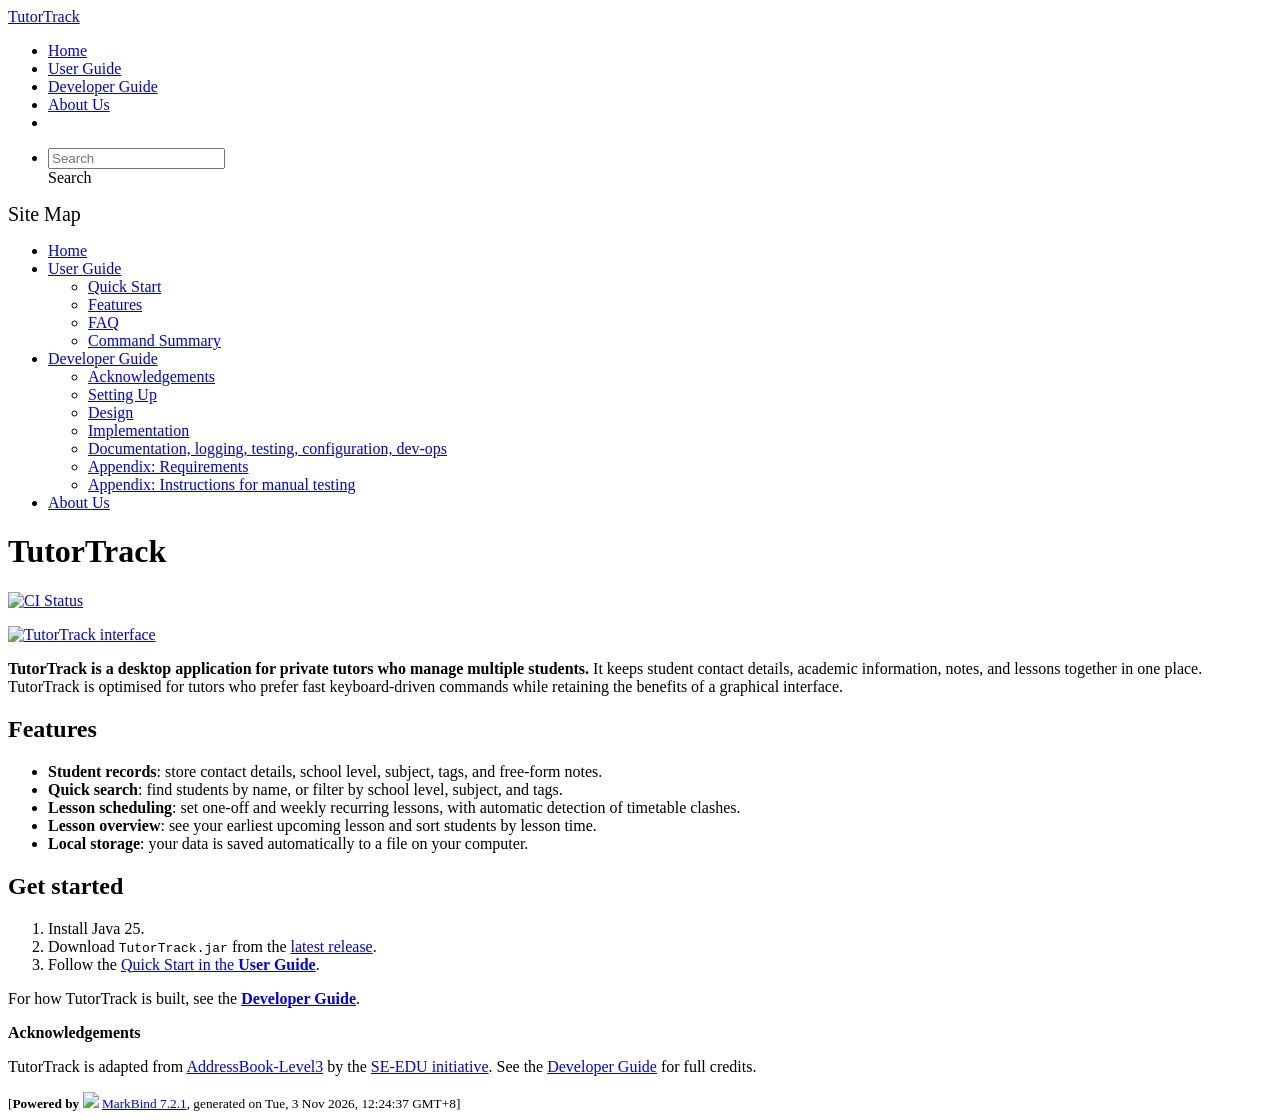
==== index.html @ 27bb5080 "deploy: 05c42588339b54cd744256d7a7c8602eb753006b" ====
<!DOCTYPE html>
<html data-dark-mode="false" data-code-theme="light">
<head>
    <script src="/tp/markbind/js/theme-manager.js"></script>
    <meta charset="utf-8">
    <meta http-equiv="X-UA-Compatible" content="IE=edge">
    <meta name="generator" content="MarkBind 7.2.1">
    <meta name="viewport" content="width=device-width, initial-scale=1"><title>TutorTrack - Private Tutor Manager</title> <link rel="stylesheet" href="/tp/markbind/css/bootstrap.min.css"> <link rel="stylesheet" href="/tp/markbind/fontawesome/css/all.min.css"> <link rel="stylesheet" href="/tp/markbind/glyphicons/css/bootstrap-glyphicons.min.css">
    
    
    <link rel="stylesheet" id="markbind-highlight-light" href="/tp/markbind/css/codeblock-light.min.css">
    <link rel="stylesheet" id="markbind-highlight-dark" href="/tp/markbind/css/codeblock-dark.min.css">
    <script src="/tp/markbind/js/code-theme.js"></script><link rel="stylesheet" href="/tp/markbind/css/markbind.min.css"><link rel="stylesheet" href="/tp/plugins/markbind-plugin-anchors/markbind-plugin-anchors.css"><link rel="stylesheet" href="/tp/plugins/markbind-plugin-tree/markbind-plugin-tree.css">
    
  <link rel="stylesheet" href="/tp/stylesheets/main.css">
<link rel="icon" href="/tp/images/SeEduLogo.png"></head>
<script>
  const baseUrl = '/tp'
</script>
<body 
   
  data-code-theme="light">
<div id="app"><!--[--><header sticky><div data-v-94b60ff6><nav class="navbar navbar-expand-md d-print-none navbar-dark bg-dark" data-v-94b60ff6><div class="container-fluid" data-v-94b60ff6><div class="navbar-left" data-v-94b60ff6><!--[--><a href="/tp/index.html" title="Home" class="navbar-brand">TutorTrack</a><!--]--></div><div class="navbar-default" data-v-94b60ff6><ul class="navbar-nav me-auto mt-2 mt-lg-0" data-v-94b60ff6><!--[--> <li><a href="/tp/index.html" class="nav-link">Home</a></li> <li><a href="/tp/UserGuide.html" class="nav-link">User Guide</a></li> <li><a href="/tp/DeveloperGuide.html" class="nav-link">Developer Guide</a></li> <li><a href="/tp/AboutUs.html" class="nav-link">About Us</a></li> <li><a href="https://github.com/se-edu/addressbook-level3" target="_blank" class="nav-link"><span><span aria-hidden="true" class="fab fa-github"></span></span></a></li> <!--]--></ul></div><div class="navbar-right" data-v-94b60ff6><ul class="navbar-nav" data-v-94b60ff6><!--[--><li><form class="navbar-form"><div style="position:relative;" class="dropdown" data-v-103d5c4e><!--[--><input value="" data-bs-toggle="dropdown" type="text" class="form-control" placeholder="Search" autocomplete="off" data-v-103d5c4e><div class="form-control placeholder-div-hidden" data-v-103d5c4e>Search</div><!--]--><ul class="dropdown-menu search-dropdown-menu dropdown-menu-hidden dropdown-menu-end" data-v-103d5c4e><!--[--><!--]--></ul></div></form></li><!--]--></ul><!----></div></div></nav><div style="display:none;" class="lower-navbar-container" data-v-94b60ff6><!--[--><!----><!----><!--]--></div></div></header> <div id="flex-body"><nav id="site-nav" data-v-6b1b63d2><!--[--><div class="site-nav-top"><div class="fw-bold mb-2" style="font-size:1.25rem;">Site Map</div></div> <div class="nav-component slim-scroll"><div class="site-nav-root"><!--[--><ul class="site-nav-list site-nav-list-root" data-v-6b1b63d2><!--[--><li><div class="site-nav-default-list-item site-nav-list-item-0" onclick="handleSiteNavClick(this)"><a href="/tp/index.html">Home</a></div></li> <li><div class="site-nav-default-list-item site-nav-list-item-0" onclick="handleSiteNavClick(this)"><a href="/tp/UserGuide.html">User Guide</a> <div class="site-nav-dropdown-btn-container"><i class="site-nav-dropdown-btn-icon site-nav-rotate-icon" onclick="handleSiteNavClick(this.parentNode.parentNode, false); event.stopPropagation();"><span class="glyphicon glyphicon-menu-down" aria-hidden="true"></span></i></div></div><ul class="site-nav-dropdown-container site-nav-dropdown-container-open site-nav-list"><li><div class="site-nav-default-list-item site-nav-list-item-1" onclick="handleSiteNavClick(this)"><a href="/tp/UserGuide.html#quick-start">Quick Start</a></div></li> <li><div class="site-nav-default-list-item site-nav-list-item-1" onclick="handleSiteNavClick(this)"><a href="/tp/UserGuide.html#features">Features</a></div></li> <li><div class="site-nav-default-list-item site-nav-list-item-1" onclick="handleSiteNavClick(this)"><a href="/tp/UserGuide.html#faq">FAQ</a></div></li> <li><div class="site-nav-default-list-item site-nav-list-item-1" onclick="handleSiteNavClick(this)"><a href="/tp/UserGuide.html#faq">Command Summary</a></div></li></ul></li> <li><div class="site-nav-default-list-item site-nav-list-item-0" onclick="handleSiteNavClick(this)"><a href="/tp/DeveloperGuide.html">Developer Guide</a> <div class="site-nav-dropdown-btn-container"><i class="site-nav-dropdown-btn-icon site-nav-rotate-icon" onclick="handleSiteNavClick(this.parentNode.parentNode, false); event.stopPropagation();"><span class="glyphicon glyphicon-menu-down" aria-hidden="true"></span></i></div></div><ul class="site-nav-dropdown-container site-nav-dropdown-container-open site-nav-list"><li><div class="site-nav-default-list-item site-nav-list-item-1" onclick="handleSiteNavClick(this)"><a href="/tp/DeveloperGuide.html#acknowledgements">Acknowledgements</a></div></li> <li><div class="site-nav-default-list-item site-nav-list-item-1" onclick="handleSiteNavClick(this)"><a href="/tp/DeveloperGuide.html#setting-up-getting-started">Setting Up</a></div></li> <li><div class="site-nav-default-list-item site-nav-list-item-1" onclick="handleSiteNavClick(this)"><a href="/tp/DeveloperGuide.html#design">Design</a></div></li> <li><div class="site-nav-default-list-item site-nav-list-item-1" onclick="handleSiteNavClick(this)"><a href="/tp/DeveloperGuide.html#implementation">Implementation</a></div></li> <li><div class="site-nav-default-list-item site-nav-list-item-1" onclick="handleSiteNavClick(this)"><a href="/tp/DeveloperGuide.html#documentation-logging-testing-configuration-dev-ops">Documentation, logging, testing, configuration, dev-ops</a></div></li> <li><div class="site-nav-default-list-item site-nav-list-item-1" onclick="handleSiteNavClick(this)"><a href="/tp/DeveloperGuide.html#appendix-requirements">Appendix: Requirements</a></div></li> <li><div class="site-nav-default-list-item site-nav-list-item-1" onclick="handleSiteNavClick(this)"><a href="/tp/DeveloperGuide.html#appendix-instructions-for-manual-testing">Appendix: Instructions for manual testing</a></div></li></ul></li> <li><div class="site-nav-default-list-item site-nav-list-item-0" onclick="handleSiteNavClick(this)"><a href="/tp/AboutUs.html">About Us</a></div></li><!--]--><!--v-if--></ul><!--]--></div></div><!--]--><!--v-if--></nav> <div id="content-wrapper"><h1 id="tutortrack">TutorTrack<a class="fa fa-anchor" href="#tutortrack" onclick="event.stopPropagation()"></a></h1> <p><a href="https://github.com/AY2627S1-CS2103T-F14a-3/tp/actions/workflows/gradle.yml"><img src="https://github.com/AY2627S1-CS2103T-F14a-3/tp/actions/workflows/gradle.yml/badge.svg" alt="CI Status" class="img-fluid"></a></p> <p><a href="/tp/images/Ui.png" target="_self"><img src="/tp/images/Ui.png" alt="TutorTrack interface" class="img-fluid"></a></p> <p><strong>TutorTrack is a desktop application for private tutors who manage multiple students.</strong> It keeps student contact details, academic information, notes, and lessons together in one place. TutorTrack is optimised for tutors who prefer fast keyboard-driven commands while retaining the benefits of a graphical interface.</p> <h2 id="features">Features<a class="fa fa-anchor" href="#features" onclick="event.stopPropagation()"></a></h2> <ul><li><strong>Student records</strong>: store contact details, school level, subject, tags, and free-form notes.</li> <li><strong>Quick search</strong>: find students by name, or filter by school level, subject, and tags.</li> <li><strong>Lesson scheduling</strong>: set one-off and weekly recurring lessons, with automatic detection of timetable clashes.</li> <li><strong>Lesson overview</strong>: see your earliest upcoming lesson and sort students by lesson time.</li> <li><strong>Local storage</strong>: your data is saved automatically to a file on your computer.</li></ul> <h2 id="get-started">Get started<a class="fa fa-anchor" href="#get-started" onclick="event.stopPropagation()"></a></h2> <ol><li>Install Java 25.</li> <li>Download <code class="hljs inline no-lang">TutorTrack.jar</code> from the <a href="https://github.com/AY2627S1-CS2103T-F14a-3/tp/releases">latest release</a>.</li> <li>Follow the <a href="/tp/UserGuide.html#quick-start">Quick Start in the <strong>User Guide</strong></a>.</li></ol> <p>For how TutorTrack is built, see the <a href="/tp/DeveloperGuide.html"><strong>Developer Guide</strong></a>.</p> <p><strong>Acknowledgements</strong></p> <p>TutorTrack is adapted from <a href="https://github.com/se-edu/addressbook-level3">AddressBook-Level3</a> by the <a href="https://se-education.org/">SE-EDU initiative</a>. See the <a href="/tp/DeveloperGuide.html#acknowledgements">Developer Guide</a> for full credits.</p></div> <nav id="page-nav" data-v-6b1b63d2><!--[--><div class="nav-component slim-scroll"></div><!--]--><!--v-if--></nav> <div class="scroll-top-button fa-lg d-print-none" style="display:none;bottom:2%;right:2%;position:fixed;" aria-hidden="true"><!--[--><i class="fas fa-arrow-circle-up"></i><!--]--></div></div> <footer><div class="text-center"><small>[<span><strong>Powered by</strong></span> <img src="https://markbind.org/favicon.ico" width="30"> <a href="https://markbind.org/">MarkBind 7.2.1</a>, generated on Tue, 3 Nov 2026, 12:24:37 GMT+8]</small></div></footer><!--]--></div>
</body><script src="/tp/markbind/js/bootstrap-utility.min.js"></script>
<script src="/tp/markbind/js/polyfill.min.js"></script>
<script src="/tp/markbind/js/vue.global.prod.min.js"></script>
<script src="/tp/markbind/js/markbind.min.js"></script>
<script src="index.page-vue-render.js"></script>
<script>
  MarkBind.setupWithSearch()
</script>
</html>
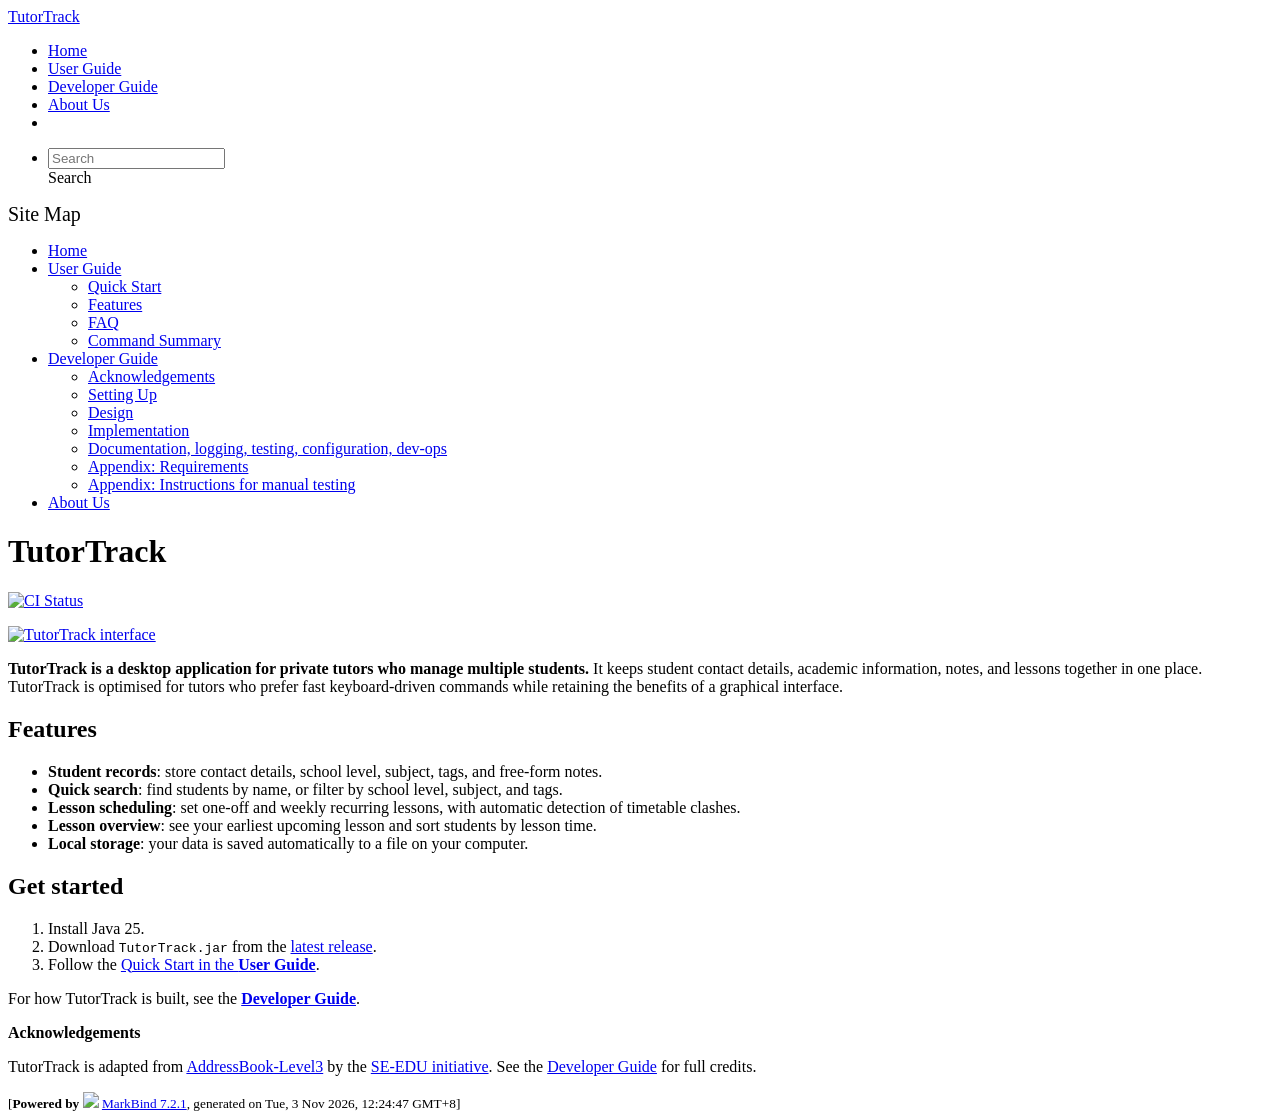
==== commit 6f5b5c8e: "deploy: 637727847b70db38805522dca500a9ceac217dcc" ====
--- a/index.html
+++ b/index.html
@@ -20,7 +20,7 @@
 <body 
    
   data-code-theme="light">
-<div id="app"><!--[--><header sticky><div data-v-94b60ff6><nav class="navbar navbar-expand-md d-print-none navbar-dark bg-dark" data-v-94b60ff6><div class="container-fluid" data-v-94b60ff6><div class="navbar-left" data-v-94b60ff6><!--[--><a href="/tp/index.html" title="Home" class="navbar-brand">TutorTrack</a><!--]--></div><div class="navbar-default" data-v-94b60ff6><ul class="navbar-nav me-auto mt-2 mt-lg-0" data-v-94b60ff6><!--[--> <li><a href="/tp/index.html" class="nav-link">Home</a></li> <li><a href="/tp/UserGuide.html" class="nav-link">User Guide</a></li> <li><a href="/tp/DeveloperGuide.html" class="nav-link">Developer Guide</a></li> <li><a href="/tp/AboutUs.html" class="nav-link">About Us</a></li> <li><a href="https://github.com/se-edu/addressbook-level3" target="_blank" class="nav-link"><span><span aria-hidden="true" class="fab fa-github"></span></span></a></li> <!--]--></ul></div><div class="navbar-right" data-v-94b60ff6><ul class="navbar-nav" data-v-94b60ff6><!--[--><li><form class="navbar-form"><div style="position:relative;" class="dropdown" data-v-103d5c4e><!--[--><input value="" data-bs-toggle="dropdown" type="text" class="form-control" placeholder="Search" autocomplete="off" data-v-103d5c4e><div class="form-control placeholder-div-hidden" data-v-103d5c4e>Search</div><!--]--><ul class="dropdown-menu search-dropdown-menu dropdown-menu-hidden dropdown-menu-end" data-v-103d5c4e><!--[--><!--]--></ul></div></form></li><!--]--></ul><!----></div></div></nav><div style="display:none;" class="lower-navbar-container" data-v-94b60ff6><!--[--><!----><!----><!--]--></div></div></header> <div id="flex-body"><nav id="site-nav" data-v-6b1b63d2><!--[--><div class="site-nav-top"><div class="fw-bold mb-2" style="font-size:1.25rem;">Site Map</div></div> <div class="nav-component slim-scroll"><div class="site-nav-root"><!--[--><ul class="site-nav-list site-nav-list-root" data-v-6b1b63d2><!--[--><li><div class="site-nav-default-list-item site-nav-list-item-0" onclick="handleSiteNavClick(this)"><a href="/tp/index.html">Home</a></div></li> <li><div class="site-nav-default-list-item site-nav-list-item-0" onclick="handleSiteNavClick(this)"><a href="/tp/UserGuide.html">User Guide</a> <div class="site-nav-dropdown-btn-container"><i class="site-nav-dropdown-btn-icon site-nav-rotate-icon" onclick="handleSiteNavClick(this.parentNode.parentNode, false); event.stopPropagation();"><span class="glyphicon glyphicon-menu-down" aria-hidden="true"></span></i></div></div><ul class="site-nav-dropdown-container site-nav-dropdown-container-open site-nav-list"><li><div class="site-nav-default-list-item site-nav-list-item-1" onclick="handleSiteNavClick(this)"><a href="/tp/UserGuide.html#quick-start">Quick Start</a></div></li> <li><div class="site-nav-default-list-item site-nav-list-item-1" onclick="handleSiteNavClick(this)"><a href="/tp/UserGuide.html#features">Features</a></div></li> <li><div class="site-nav-default-list-item site-nav-list-item-1" onclick="handleSiteNavClick(this)"><a href="/tp/UserGuide.html#faq">FAQ</a></div></li> <li><div class="site-nav-default-list-item site-nav-list-item-1" onclick="handleSiteNavClick(this)"><a href="/tp/UserGuide.html#faq">Command Summary</a></div></li></ul></li> <li><div class="site-nav-default-list-item site-nav-list-item-0" onclick="handleSiteNavClick(this)"><a href="/tp/DeveloperGuide.html">Developer Guide</a> <div class="site-nav-dropdown-btn-container"><i class="site-nav-dropdown-btn-icon site-nav-rotate-icon" onclick="handleSiteNavClick(this.parentNode.parentNode, false); event.stopPropagation();"><span class="glyphicon glyphicon-menu-down" aria-hidden="true"></span></i></div></div><ul class="site-nav-dropdown-container site-nav-dropdown-container-open site-nav-list"><li><div class="site-nav-default-list-item site-nav-list-item-1" onclick="handleSiteNavClick(this)"><a href="/tp/DeveloperGuide.html#acknowledgements">Acknowledgements</a></div></li> <li><div class="site-nav-default-list-item site-nav-list-item-1" onclick="handleSiteNavClick(this)"><a href="/tp/DeveloperGuide.html#setting-up-getting-started">Setting Up</a></div></li> <li><div class="site-nav-default-list-item site-nav-list-item-1" onclick="handleSiteNavClick(this)"><a href="/tp/DeveloperGuide.html#design">Design</a></div></li> <li><div class="site-nav-default-list-item site-nav-list-item-1" onclick="handleSiteNavClick(this)"><a href="/tp/DeveloperGuide.html#implementation">Implementation</a></div></li> <li><div class="site-nav-default-list-item site-nav-list-item-1" onclick="handleSiteNavClick(this)"><a href="/tp/DeveloperGuide.html#documentation-logging-testing-configuration-dev-ops">Documentation, logging, testing, configuration, dev-ops</a></div></li> <li><div class="site-nav-default-list-item site-nav-list-item-1" onclick="handleSiteNavClick(this)"><a href="/tp/DeveloperGuide.html#appendix-requirements">Appendix: Requirements</a></div></li> <li><div class="site-nav-default-list-item site-nav-list-item-1" onclick="handleSiteNavClick(this)"><a href="/tp/DeveloperGuide.html#appendix-instructions-for-manual-testing">Appendix: Instructions for manual testing</a></div></li></ul></li> <li><div class="site-nav-default-list-item site-nav-list-item-0" onclick="handleSiteNavClick(this)"><a href="/tp/AboutUs.html">About Us</a></div></li><!--]--><!--v-if--></ul><!--]--></div></div><!--]--><!--v-if--></nav> <div id="content-wrapper"><h1 id="tutortrack">TutorTrack<a class="fa fa-anchor" href="#tutortrack" onclick="event.stopPropagation()"></a></h1> <p><a href="https://github.com/AY2627S1-CS2103T-F14a-3/tp/actions/workflows/gradle.yml"><img src="https://github.com/AY2627S1-CS2103T-F14a-3/tp/actions/workflows/gradle.yml/badge.svg" alt="CI Status" class="img-fluid"></a></p> <p><a href="/tp/images/Ui.png" target="_self"><img src="/tp/images/Ui.png" alt="TutorTrack interface" class="img-fluid"></a></p> <p><strong>TutorTrack is a desktop application for private tutors who manage multiple students.</strong> It keeps student contact details, academic information, notes, and lessons together in one place. TutorTrack is optimised for tutors who prefer fast keyboard-driven commands while retaining the benefits of a graphical interface.</p> <h2 id="features">Features<a class="fa fa-anchor" href="#features" onclick="event.stopPropagation()"></a></h2> <ul><li><strong>Student records</strong>: store contact details, school level, subject, tags, and free-form notes.</li> <li><strong>Quick search</strong>: find students by name, or filter by school level, subject, and tags.</li> <li><strong>Lesson scheduling</strong>: set one-off and weekly recurring lessons, with automatic detection of timetable clashes.</li> <li><strong>Lesson overview</strong>: see your earliest upcoming lesson and sort students by lesson time.</li> <li><strong>Local storage</strong>: your data is saved automatically to a file on your computer.</li></ul> <h2 id="get-started">Get started<a class="fa fa-anchor" href="#get-started" onclick="event.stopPropagation()"></a></h2> <ol><li>Install Java 25.</li> <li>Download <code class="hljs inline no-lang">TutorTrack.jar</code> from the <a href="https://github.com/AY2627S1-CS2103T-F14a-3/tp/releases">latest release</a>.</li> <li>Follow the <a href="/tp/UserGuide.html#quick-start">Quick Start in the <strong>User Guide</strong></a>.</li></ol> <p>For how TutorTrack is built, see the <a href="/tp/DeveloperGuide.html"><strong>Developer Guide</strong></a>.</p> <p><strong>Acknowledgements</strong></p> <p>TutorTrack is adapted from <a href="https://github.com/se-edu/addressbook-level3">AddressBook-Level3</a> by the <a href="https://se-education.org/">SE-EDU initiative</a>. See the <a href="/tp/DeveloperGuide.html#acknowledgements">Developer Guide</a> for full credits.</p></div> <nav id="page-nav" data-v-6b1b63d2><!--[--><div class="nav-component slim-scroll"></div><!--]--><!--v-if--></nav> <div class="scroll-top-button fa-lg d-print-none" style="display:none;bottom:2%;right:2%;position:fixed;" aria-hidden="true"><!--[--><i class="fas fa-arrow-circle-up"></i><!--]--></div></div> <footer><div class="text-center"><small>[<span><strong>Powered by</strong></span> <img src="https://markbind.org/favicon.ico" width="30"> <a href="https://markbind.org/">MarkBind 7.2.1</a>, generated on Tue, 3 Nov 2026, 12:24:37 GMT+8]</small></div></footer><!--]--></div>
+<div id="app"><!--[--><header sticky><div data-v-94b60ff6><nav class="navbar navbar-expand-md d-print-none navbar-dark bg-dark" data-v-94b60ff6><div class="container-fluid" data-v-94b60ff6><div class="navbar-left" data-v-94b60ff6><!--[--><a href="/tp/index.html" title="Home" class="navbar-brand">TutorTrack</a><!--]--></div><div class="navbar-default" data-v-94b60ff6><ul class="navbar-nav me-auto mt-2 mt-lg-0" data-v-94b60ff6><!--[--> <li><a href="/tp/index.html" class="nav-link">Home</a></li> <li><a href="/tp/UserGuide.html" class="nav-link">User Guide</a></li> <li><a href="/tp/DeveloperGuide.html" class="nav-link">Developer Guide</a></li> <li><a href="/tp/AboutUs.html" class="nav-link">About Us</a></li> <li><a href="https://github.com/se-edu/addressbook-level3" target="_blank" class="nav-link"><span><span aria-hidden="true" class="fab fa-github"></span></span></a></li> <!--]--></ul></div><div class="navbar-right" data-v-94b60ff6><ul class="navbar-nav" data-v-94b60ff6><!--[--><li><form class="navbar-form"><div style="position:relative;" class="dropdown" data-v-103d5c4e><!--[--><input value="" data-bs-toggle="dropdown" type="text" class="form-control" placeholder="Search" autocomplete="off" data-v-103d5c4e><div class="form-control placeholder-div-hidden" data-v-103d5c4e>Search</div><!--]--><ul class="dropdown-menu search-dropdown-menu dropdown-menu-hidden dropdown-menu-end" data-v-103d5c4e><!--[--><!--]--></ul></div></form></li><!--]--></ul><!----></div></div></nav><div style="display:none;" class="lower-navbar-container" data-v-94b60ff6><!--[--><!----><!----><!--]--></div></div></header> <div id="flex-body"><nav id="site-nav" data-v-6b1b63d2><!--[--><div class="site-nav-top"><div class="fw-bold mb-2" style="font-size:1.25rem;">Site Map</div></div> <div class="nav-component slim-scroll"><div class="site-nav-root"><!--[--><ul class="site-nav-list site-nav-list-root" data-v-6b1b63d2><!--[--><li><div class="site-nav-default-list-item site-nav-list-item-0" onclick="handleSiteNavClick(this)"><a href="/tp/index.html">Home</a></div></li> <li><div class="site-nav-default-list-item site-nav-list-item-0" onclick="handleSiteNavClick(this)"><a href="/tp/UserGuide.html">User Guide</a> <div class="site-nav-dropdown-btn-container"><i class="site-nav-dropdown-btn-icon site-nav-rotate-icon" onclick="handleSiteNavClick(this.parentNode.parentNode, false); event.stopPropagation();"><span class="glyphicon glyphicon-menu-down" aria-hidden="true"></span></i></div></div><ul class="site-nav-dropdown-container site-nav-dropdown-container-open site-nav-list"><li><div class="site-nav-default-list-item site-nav-list-item-1" onclick="handleSiteNavClick(this)"><a href="/tp/UserGuide.html#quick-start">Quick Start</a></div></li> <li><div class="site-nav-default-list-item site-nav-list-item-1" onclick="handleSiteNavClick(this)"><a href="/tp/UserGuide.html#features">Features</a></div></li> <li><div class="site-nav-default-list-item site-nav-list-item-1" onclick="handleSiteNavClick(this)"><a href="/tp/UserGuide.html#faq">FAQ</a></div></li> <li><div class="site-nav-default-list-item site-nav-list-item-1" onclick="handleSiteNavClick(this)"><a href="/tp/UserGuide.html#faq">Command Summary</a></div></li></ul></li> <li><div class="site-nav-default-list-item site-nav-list-item-0" onclick="handleSiteNavClick(this)"><a href="/tp/DeveloperGuide.html">Developer Guide</a> <div class="site-nav-dropdown-btn-container"><i class="site-nav-dropdown-btn-icon site-nav-rotate-icon" onclick="handleSiteNavClick(this.parentNode.parentNode, false); event.stopPropagation();"><span class="glyphicon glyphicon-menu-down" aria-hidden="true"></span></i></div></div><ul class="site-nav-dropdown-container site-nav-dropdown-container-open site-nav-list"><li><div class="site-nav-default-list-item site-nav-list-item-1" onclick="handleSiteNavClick(this)"><a href="/tp/DeveloperGuide.html#acknowledgements">Acknowledgements</a></div></li> <li><div class="site-nav-default-list-item site-nav-list-item-1" onclick="handleSiteNavClick(this)"><a href="/tp/DeveloperGuide.html#setting-up-getting-started">Setting Up</a></div></li> <li><div class="site-nav-default-list-item site-nav-list-item-1" onclick="handleSiteNavClick(this)"><a href="/tp/DeveloperGuide.html#design">Design</a></div></li> <li><div class="site-nav-default-list-item site-nav-list-item-1" onclick="handleSiteNavClick(this)"><a href="/tp/DeveloperGuide.html#implementation">Implementation</a></div></li> <li><div class="site-nav-default-list-item site-nav-list-item-1" onclick="handleSiteNavClick(this)"><a href="/tp/DeveloperGuide.html#documentation-logging-testing-configuration-dev-ops">Documentation, logging, testing, configuration, dev-ops</a></div></li> <li><div class="site-nav-default-list-item site-nav-list-item-1" onclick="handleSiteNavClick(this)"><a href="/tp/DeveloperGuide.html#appendix-requirements">Appendix: Requirements</a></div></li> <li><div class="site-nav-default-list-item site-nav-list-item-1" onclick="handleSiteNavClick(this)"><a href="/tp/DeveloperGuide.html#appendix-instructions-for-manual-testing">Appendix: Instructions for manual testing</a></div></li></ul></li> <li><div class="site-nav-default-list-item site-nav-list-item-0" onclick="handleSiteNavClick(this)"><a href="/tp/AboutUs.html">About Us</a></div></li><!--]--><!--v-if--></ul><!--]--></div></div><!--]--><!--v-if--></nav> <div id="content-wrapper"><h1 id="tutortrack">TutorTrack<a class="fa fa-anchor" href="#tutortrack" onclick="event.stopPropagation()"></a></h1> <p><a href="https://github.com/AY2627S1-CS2103T-F14a-3/tp/actions/workflows/gradle.yml"><img src="https://github.com/AY2627S1-CS2103T-F14a-3/tp/actions/workflows/gradle.yml/badge.svg" alt="CI Status" class="img-fluid"></a></p> <p><a href="/tp/images/Ui.png" target="_self"><img src="/tp/images/Ui.png" alt="TutorTrack interface" class="img-fluid"></a></p> <p><strong>TutorTrack is a desktop application for private tutors who manage multiple students.</strong> It keeps student contact details, academic information, notes, and lessons together in one place. TutorTrack is optimised for tutors who prefer fast keyboard-driven commands while retaining the benefits of a graphical interface.</p> <h2 id="features">Features<a class="fa fa-anchor" href="#features" onclick="event.stopPropagation()"></a></h2> <ul><li><strong>Student records</strong>: store contact details, school level, subject, tags, and free-form notes.</li> <li><strong>Quick search</strong>: find students by name, or filter by school level, subject, and tags.</li> <li><strong>Lesson scheduling</strong>: set one-off and weekly recurring lessons, with automatic detection of timetable clashes.</li> <li><strong>Lesson overview</strong>: see your earliest upcoming lesson and sort students by lesson time.</li> <li><strong>Local storage</strong>: your data is saved automatically to a file on your computer.</li></ul> <h2 id="get-started">Get started<a class="fa fa-anchor" href="#get-started" onclick="event.stopPropagation()"></a></h2> <ol><li>Install Java 25.</li> <li>Download <code class="hljs inline no-lang">TutorTrack.jar</code> from the <a href="https://github.com/AY2627S1-CS2103T-F14a-3/tp/releases">latest release</a>.</li> <li>Follow the <a href="/tp/UserGuide.html#quick-start">Quick Start in the <strong>User Guide</strong></a>.</li></ol> <p>For how TutorTrack is built, see the <a href="/tp/DeveloperGuide.html"><strong>Developer Guide</strong></a>.</p> <p><strong>Acknowledgements</strong></p> <p>TutorTrack is adapted from <a href="https://github.com/se-edu/addressbook-level3">AddressBook-Level3</a> by the <a href="https://se-education.org/">SE-EDU initiative</a>. See the <a href="/tp/DeveloperGuide.html#acknowledgements">Developer Guide</a> for full credits.</p></div> <nav id="page-nav" data-v-6b1b63d2><!--[--><div class="nav-component slim-scroll"></div><!--]--><!--v-if--></nav> <div class="scroll-top-button fa-lg d-print-none" style="display:none;bottom:2%;right:2%;position:fixed;" aria-hidden="true"><!--[--><i class="fas fa-arrow-circle-up"></i><!--]--></div></div> <footer><div class="text-center"><small>[<span><strong>Powered by</strong></span> <img src="https://markbind.org/favicon.ico" width="30"> <a href="https://markbind.org/">MarkBind 7.2.1</a>, generated on Tue, 3 Nov 2026, 12:24:47 GMT+8]</small></div></footer><!--]--></div>
 </body><script src="/tp/markbind/js/bootstrap-utility.min.js"></script>
 <script src="/tp/markbind/js/polyfill.min.js"></script>
 <script src="/tp/markbind/js/vue.global.prod.min.js"></script>
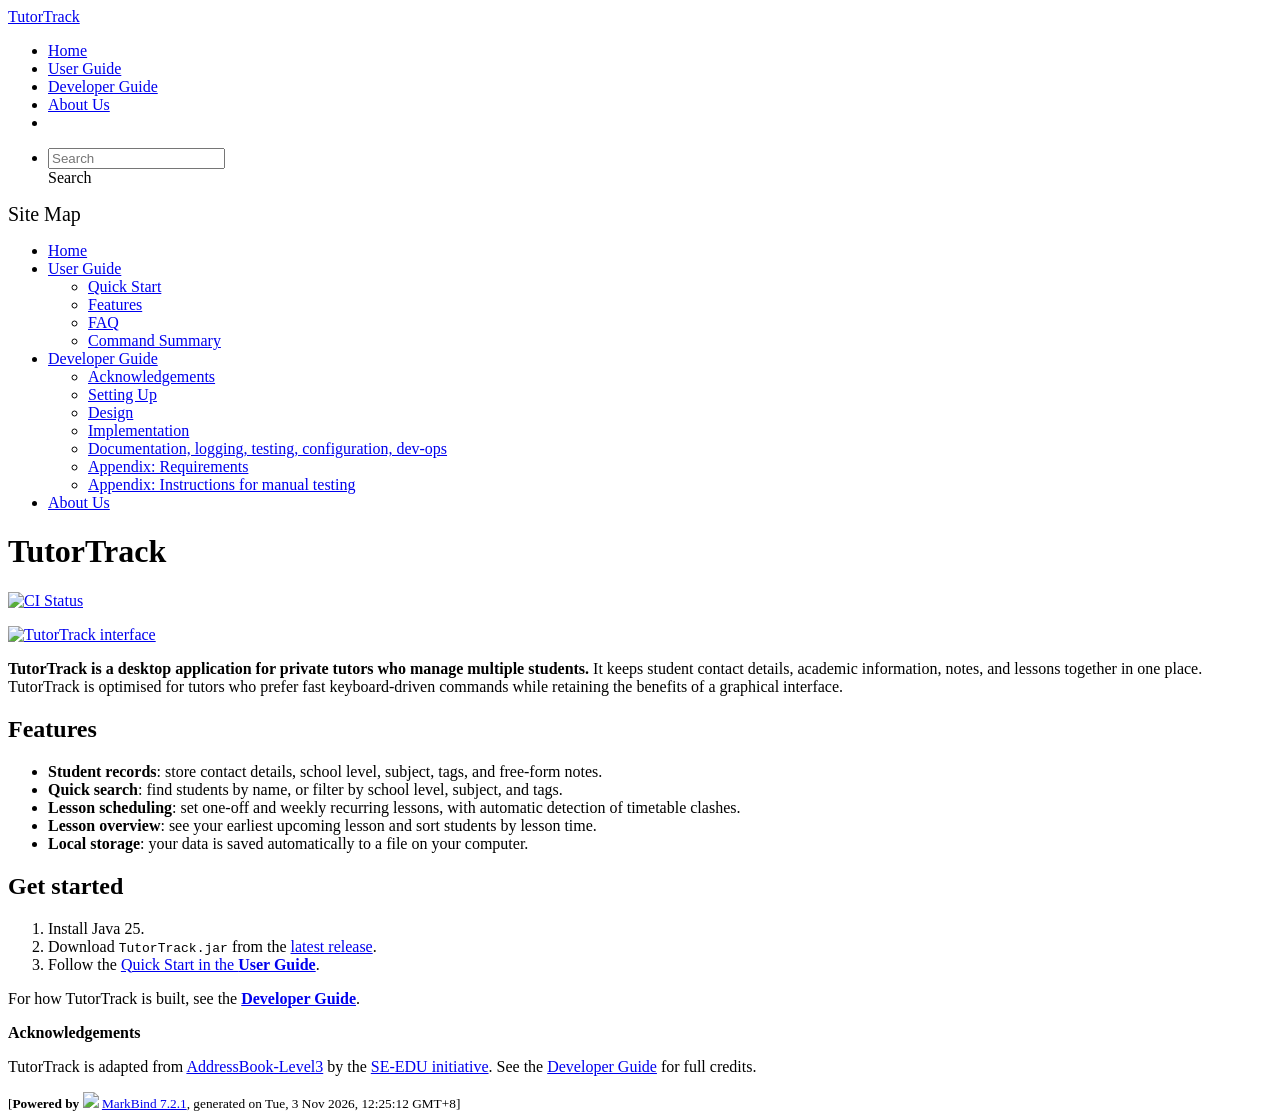
==== commit daf5b57b: "deploy: 6145859b476470bbda1efe48ff809a6e599a7fea" ====
--- a/index.html
+++ b/index.html
@@ -20,7 +20,7 @@
 <body 
    
   data-code-theme="light">
-<div id="app"><!--[--><header sticky><div data-v-94b60ff6><nav class="navbar navbar-expand-md d-print-none navbar-dark bg-dark" data-v-94b60ff6><div class="container-fluid" data-v-94b60ff6><div class="navbar-left" data-v-94b60ff6><!--[--><a href="/tp/index.html" title="Home" class="navbar-brand">TutorTrack</a><!--]--></div><div class="navbar-default" data-v-94b60ff6><ul class="navbar-nav me-auto mt-2 mt-lg-0" data-v-94b60ff6><!--[--> <li><a href="/tp/index.html" class="nav-link">Home</a></li> <li><a href="/tp/UserGuide.html" class="nav-link">User Guide</a></li> <li><a href="/tp/DeveloperGuide.html" class="nav-link">Developer Guide</a></li> <li><a href="/tp/AboutUs.html" class="nav-link">About Us</a></li> <li><a href="https://github.com/se-edu/addressbook-level3" target="_blank" class="nav-link"><span><span aria-hidden="true" class="fab fa-github"></span></span></a></li> <!--]--></ul></div><div class="navbar-right" data-v-94b60ff6><ul class="navbar-nav" data-v-94b60ff6><!--[--><li><form class="navbar-form"><div style="position:relative;" class="dropdown" data-v-103d5c4e><!--[--><input value="" data-bs-toggle="dropdown" type="text" class="form-control" placeholder="Search" autocomplete="off" data-v-103d5c4e><div class="form-control placeholder-div-hidden" data-v-103d5c4e>Search</div><!--]--><ul class="dropdown-menu search-dropdown-menu dropdown-menu-hidden dropdown-menu-end" data-v-103d5c4e><!--[--><!--]--></ul></div></form></li><!--]--></ul><!----></div></div></nav><div style="display:none;" class="lower-navbar-container" data-v-94b60ff6><!--[--><!----><!----><!--]--></div></div></header> <div id="flex-body"><nav id="site-nav" data-v-6b1b63d2><!--[--><div class="site-nav-top"><div class="fw-bold mb-2" style="font-size:1.25rem;">Site Map</div></div> <div class="nav-component slim-scroll"><div class="site-nav-root"><!--[--><ul class="site-nav-list site-nav-list-root" data-v-6b1b63d2><!--[--><li><div class="site-nav-default-list-item site-nav-list-item-0" onclick="handleSiteNavClick(this)"><a href="/tp/index.html">Home</a></div></li> <li><div class="site-nav-default-list-item site-nav-list-item-0" onclick="handleSiteNavClick(this)"><a href="/tp/UserGuide.html">User Guide</a> <div class="site-nav-dropdown-btn-container"><i class="site-nav-dropdown-btn-icon site-nav-rotate-icon" onclick="handleSiteNavClick(this.parentNode.parentNode, false); event.stopPropagation();"><span class="glyphicon glyphicon-menu-down" aria-hidden="true"></span></i></div></div><ul class="site-nav-dropdown-container site-nav-dropdown-container-open site-nav-list"><li><div class="site-nav-default-list-item site-nav-list-item-1" onclick="handleSiteNavClick(this)"><a href="/tp/UserGuide.html#quick-start">Quick Start</a></div></li> <li><div class="site-nav-default-list-item site-nav-list-item-1" onclick="handleSiteNavClick(this)"><a href="/tp/UserGuide.html#features">Features</a></div></li> <li><div class="site-nav-default-list-item site-nav-list-item-1" onclick="handleSiteNavClick(this)"><a href="/tp/UserGuide.html#faq">FAQ</a></div></li> <li><div class="site-nav-default-list-item site-nav-list-item-1" onclick="handleSiteNavClick(this)"><a href="/tp/UserGuide.html#faq">Command Summary</a></div></li></ul></li> <li><div class="site-nav-default-list-item site-nav-list-item-0" onclick="handleSiteNavClick(this)"><a href="/tp/DeveloperGuide.html">Developer Guide</a> <div class="site-nav-dropdown-btn-container"><i class="site-nav-dropdown-btn-icon site-nav-rotate-icon" onclick="handleSiteNavClick(this.parentNode.parentNode, false); event.stopPropagation();"><span class="glyphicon glyphicon-menu-down" aria-hidden="true"></span></i></div></div><ul class="site-nav-dropdown-container site-nav-dropdown-container-open site-nav-list"><li><div class="site-nav-default-list-item site-nav-list-item-1" onclick="handleSiteNavClick(this)"><a href="/tp/DeveloperGuide.html#acknowledgements">Acknowledgements</a></div></li> <li><div class="site-nav-default-list-item site-nav-list-item-1" onclick="handleSiteNavClick(this)"><a href="/tp/DeveloperGuide.html#setting-up-getting-started">Setting Up</a></div></li> <li><div class="site-nav-default-list-item site-nav-list-item-1" onclick="handleSiteNavClick(this)"><a href="/tp/DeveloperGuide.html#design">Design</a></div></li> <li><div class="site-nav-default-list-item site-nav-list-item-1" onclick="handleSiteNavClick(this)"><a href="/tp/DeveloperGuide.html#implementation">Implementation</a></div></li> <li><div class="site-nav-default-list-item site-nav-list-item-1" onclick="handleSiteNavClick(this)"><a href="/tp/DeveloperGuide.html#documentation-logging-testing-configuration-dev-ops">Documentation, logging, testing, configuration, dev-ops</a></div></li> <li><div class="site-nav-default-list-item site-nav-list-item-1" onclick="handleSiteNavClick(this)"><a href="/tp/DeveloperGuide.html#appendix-requirements">Appendix: Requirements</a></div></li> <li><div class="site-nav-default-list-item site-nav-list-item-1" onclick="handleSiteNavClick(this)"><a href="/tp/DeveloperGuide.html#appendix-instructions-for-manual-testing">Appendix: Instructions for manual testing</a></div></li></ul></li> <li><div class="site-nav-default-list-item site-nav-list-item-0" onclick="handleSiteNavClick(this)"><a href="/tp/AboutUs.html">About Us</a></div></li><!--]--><!--v-if--></ul><!--]--></div></div><!--]--><!--v-if--></nav> <div id="content-wrapper"><h1 id="tutortrack">TutorTrack<a class="fa fa-anchor" href="#tutortrack" onclick="event.stopPropagation()"></a></h1> <p><a href="https://github.com/AY2627S1-CS2103T-F14a-3/tp/actions/workflows/gradle.yml"><img src="https://github.com/AY2627S1-CS2103T-F14a-3/tp/actions/workflows/gradle.yml/badge.svg" alt="CI Status" class="img-fluid"></a></p> <p><a href="/tp/images/Ui.png" target="_self"><img src="/tp/images/Ui.png" alt="TutorTrack interface" class="img-fluid"></a></p> <p><strong>TutorTrack is a desktop application for private tutors who manage multiple students.</strong> It keeps student contact details, academic information, notes, and lessons together in one place. TutorTrack is optimised for tutors who prefer fast keyboard-driven commands while retaining the benefits of a graphical interface.</p> <h2 id="features">Features<a class="fa fa-anchor" href="#features" onclick="event.stopPropagation()"></a></h2> <ul><li><strong>Student records</strong>: store contact details, school level, subject, tags, and free-form notes.</li> <li><strong>Quick search</strong>: find students by name, or filter by school level, subject, and tags.</li> <li><strong>Lesson scheduling</strong>: set one-off and weekly recurring lessons, with automatic detection of timetable clashes.</li> <li><strong>Lesson overview</strong>: see your earliest upcoming lesson and sort students by lesson time.</li> <li><strong>Local storage</strong>: your data is saved automatically to a file on your computer.</li></ul> <h2 id="get-started">Get started<a class="fa fa-anchor" href="#get-started" onclick="event.stopPropagation()"></a></h2> <ol><li>Install Java 25.</li> <li>Download <code class="hljs inline no-lang">TutorTrack.jar</code> from the <a href="https://github.com/AY2627S1-CS2103T-F14a-3/tp/releases">latest release</a>.</li> <li>Follow the <a href="/tp/UserGuide.html#quick-start">Quick Start in the <strong>User Guide</strong></a>.</li></ol> <p>For how TutorTrack is built, see the <a href="/tp/DeveloperGuide.html"><strong>Developer Guide</strong></a>.</p> <p><strong>Acknowledgements</strong></p> <p>TutorTrack is adapted from <a href="https://github.com/se-edu/addressbook-level3">AddressBook-Level3</a> by the <a href="https://se-education.org/">SE-EDU initiative</a>. See the <a href="/tp/DeveloperGuide.html#acknowledgements">Developer Guide</a> for full credits.</p></div> <nav id="page-nav" data-v-6b1b63d2><!--[--><div class="nav-component slim-scroll"></div><!--]--><!--v-if--></nav> <div class="scroll-top-button fa-lg d-print-none" style="display:none;bottom:2%;right:2%;position:fixed;" aria-hidden="true"><!--[--><i class="fas fa-arrow-circle-up"></i><!--]--></div></div> <footer><div class="text-center"><small>[<span><strong>Powered by</strong></span> <img src="https://markbind.org/favicon.ico" width="30"> <a href="https://markbind.org/">MarkBind 7.2.1</a>, generated on Tue, 3 Nov 2026, 12:24:47 GMT+8]</small></div></footer><!--]--></div>
+<div id="app"><!--[--><header sticky><div data-v-94b60ff6><nav class="navbar navbar-expand-md d-print-none navbar-dark bg-dark" data-v-94b60ff6><div class="container-fluid" data-v-94b60ff6><div class="navbar-left" data-v-94b60ff6><!--[--><a href="/tp/index.html" title="Home" class="navbar-brand">TutorTrack</a><!--]--></div><div class="navbar-default" data-v-94b60ff6><ul class="navbar-nav me-auto mt-2 mt-lg-0" data-v-94b60ff6><!--[--> <li><a href="/tp/index.html" class="nav-link">Home</a></li> <li><a href="/tp/UserGuide.html" class="nav-link">User Guide</a></li> <li><a href="/tp/DeveloperGuide.html" class="nav-link">Developer Guide</a></li> <li><a href="/tp/AboutUs.html" class="nav-link">About Us</a></li> <li><a href="https://github.com/se-edu/addressbook-level3" target="_blank" class="nav-link"><span><span aria-hidden="true" class="fab fa-github"></span></span></a></li> <!--]--></ul></div><div class="navbar-right" data-v-94b60ff6><ul class="navbar-nav" data-v-94b60ff6><!--[--><li><form class="navbar-form"><div style="position:relative;" class="dropdown" data-v-103d5c4e><!--[--><input value="" data-bs-toggle="dropdown" type="text" class="form-control" placeholder="Search" autocomplete="off" data-v-103d5c4e><div class="form-control placeholder-div-hidden" data-v-103d5c4e>Search</div><!--]--><ul class="dropdown-menu search-dropdown-menu dropdown-menu-hidden dropdown-menu-end" data-v-103d5c4e><!--[--><!--]--></ul></div></form></li><!--]--></ul><!----></div></div></nav><div style="display:none;" class="lower-navbar-container" data-v-94b60ff6><!--[--><!----><!----><!--]--></div></div></header> <div id="flex-body"><nav id="site-nav" data-v-6b1b63d2><!--[--><div class="site-nav-top"><div class="fw-bold mb-2" style="font-size:1.25rem;">Site Map</div></div> <div class="nav-component slim-scroll"><div class="site-nav-root"><!--[--><ul class="site-nav-list site-nav-list-root" data-v-6b1b63d2><!--[--><li><div class="site-nav-default-list-item site-nav-list-item-0" onclick="handleSiteNavClick(this)"><a href="/tp/index.html">Home</a></div></li> <li><div class="site-nav-default-list-item site-nav-list-item-0" onclick="handleSiteNavClick(this)"><a href="/tp/UserGuide.html">User Guide</a> <div class="site-nav-dropdown-btn-container"><i class="site-nav-dropdown-btn-icon site-nav-rotate-icon" onclick="handleSiteNavClick(this.parentNode.parentNode, false); event.stopPropagation();"><span class="glyphicon glyphicon-menu-down" aria-hidden="true"></span></i></div></div><ul class="site-nav-dropdown-container site-nav-dropdown-container-open site-nav-list"><li><div class="site-nav-default-list-item site-nav-list-item-1" onclick="handleSiteNavClick(this)"><a href="/tp/UserGuide.html#quick-start">Quick Start</a></div></li> <li><div class="site-nav-default-list-item site-nav-list-item-1" onclick="handleSiteNavClick(this)"><a href="/tp/UserGuide.html#features">Features</a></div></li> <li><div class="site-nav-default-list-item site-nav-list-item-1" onclick="handleSiteNavClick(this)"><a href="/tp/UserGuide.html#faq">FAQ</a></div></li> <li><div class="site-nav-default-list-item site-nav-list-item-1" onclick="handleSiteNavClick(this)"><a href="/tp/UserGuide.html#faq">Command Summary</a></div></li></ul></li> <li><div class="site-nav-default-list-item site-nav-list-item-0" onclick="handleSiteNavClick(this)"><a href="/tp/DeveloperGuide.html">Developer Guide</a> <div class="site-nav-dropdown-btn-container"><i class="site-nav-dropdown-btn-icon site-nav-rotate-icon" onclick="handleSiteNavClick(this.parentNode.parentNode, false); event.stopPropagation();"><span class="glyphicon glyphicon-menu-down" aria-hidden="true"></span></i></div></div><ul class="site-nav-dropdown-container site-nav-dropdown-container-open site-nav-list"><li><div class="site-nav-default-list-item site-nav-list-item-1" onclick="handleSiteNavClick(this)"><a href="/tp/DeveloperGuide.html#acknowledgements">Acknowledgements</a></div></li> <li><div class="site-nav-default-list-item site-nav-list-item-1" onclick="handleSiteNavClick(this)"><a href="/tp/DeveloperGuide.html#setting-up-getting-started">Setting Up</a></div></li> <li><div class="site-nav-default-list-item site-nav-list-item-1" onclick="handleSiteNavClick(this)"><a href="/tp/DeveloperGuide.html#design">Design</a></div></li> <li><div class="site-nav-default-list-item site-nav-list-item-1" onclick="handleSiteNavClick(this)"><a href="/tp/DeveloperGuide.html#implementation">Implementation</a></div></li> <li><div class="site-nav-default-list-item site-nav-list-item-1" onclick="handleSiteNavClick(this)"><a href="/tp/DeveloperGuide.html#documentation-logging-testing-configuration-dev-ops">Documentation, logging, testing, configuration, dev-ops</a></div></li> <li><div class="site-nav-default-list-item site-nav-list-item-1" onclick="handleSiteNavClick(this)"><a href="/tp/DeveloperGuide.html#appendix-requirements">Appendix: Requirements</a></div></li> <li><div class="site-nav-default-list-item site-nav-list-item-1" onclick="handleSiteNavClick(this)"><a href="/tp/DeveloperGuide.html#appendix-instructions-for-manual-testing">Appendix: Instructions for manual testing</a></div></li></ul></li> <li><div class="site-nav-default-list-item site-nav-list-item-0" onclick="handleSiteNavClick(this)"><a href="/tp/AboutUs.html">About Us</a></div></li><!--]--><!--v-if--></ul><!--]--></div></div><!--]--><!--v-if--></nav> <div id="content-wrapper"><h1 id="tutortrack">TutorTrack<a class="fa fa-anchor" href="#tutortrack" onclick="event.stopPropagation()"></a></h1> <p><a href="https://github.com/AY2627S1-CS2103T-F14a-3/tp/actions/workflows/gradle.yml"><img src="https://github.com/AY2627S1-CS2103T-F14a-3/tp/actions/workflows/gradle.yml/badge.svg" alt="CI Status" class="img-fluid"></a></p> <p><a href="/tp/images/Ui.png" target="_self"><img src="/tp/images/Ui.png" alt="TutorTrack interface" class="img-fluid"></a></p> <p><strong>TutorTrack is a desktop application for private tutors who manage multiple students.</strong> It keeps student contact details, academic information, notes, and lessons together in one place. TutorTrack is optimised for tutors who prefer fast keyboard-driven commands while retaining the benefits of a graphical interface.</p> <h2 id="features">Features<a class="fa fa-anchor" href="#features" onclick="event.stopPropagation()"></a></h2> <ul><li><strong>Student records</strong>: store contact details, school level, subject, tags, and free-form notes.</li> <li><strong>Quick search</strong>: find students by name, or filter by school level, subject, and tags.</li> <li><strong>Lesson scheduling</strong>: set one-off and weekly recurring lessons, with automatic detection of timetable clashes.</li> <li><strong>Lesson overview</strong>: see your earliest upcoming lesson and sort students by lesson time.</li> <li><strong>Local storage</strong>: your data is saved automatically to a file on your computer.</li></ul> <h2 id="get-started">Get started<a class="fa fa-anchor" href="#get-started" onclick="event.stopPropagation()"></a></h2> <ol><li>Install Java 25.</li> <li>Download <code class="hljs inline no-lang">TutorTrack.jar</code> from the <a href="https://github.com/AY2627S1-CS2103T-F14a-3/tp/releases">latest release</a>.</li> <li>Follow the <a href="/tp/UserGuide.html#quick-start">Quick Start in the <strong>User Guide</strong></a>.</li></ol> <p>For how TutorTrack is built, see the <a href="/tp/DeveloperGuide.html"><strong>Developer Guide</strong></a>.</p> <p><strong>Acknowledgements</strong></p> <p>TutorTrack is adapted from <a href="https://github.com/se-edu/addressbook-level3">AddressBook-Level3</a> by the <a href="https://se-education.org/">SE-EDU initiative</a>. See the <a href="/tp/DeveloperGuide.html#acknowledgements">Developer Guide</a> for full credits.</p></div> <nav id="page-nav" data-v-6b1b63d2><!--[--><div class="nav-component slim-scroll"></div><!--]--><!--v-if--></nav> <div class="scroll-top-button fa-lg d-print-none" style="display:none;bottom:2%;right:2%;position:fixed;" aria-hidden="true"><!--[--><i class="fas fa-arrow-circle-up"></i><!--]--></div></div> <footer><div class="text-center"><small>[<span><strong>Powered by</strong></span> <img src="https://markbind.org/favicon.ico" width="30"> <a href="https://markbind.org/">MarkBind 7.2.1</a>, generated on Tue, 3 Nov 2026, 12:25:12 GMT+8]</small></div></footer><!--]--></div>
 </body><script src="/tp/markbind/js/bootstrap-utility.min.js"></script>
 <script src="/tp/markbind/js/polyfill.min.js"></script>
 <script src="/tp/markbind/js/vue.global.prod.min.js"></script>
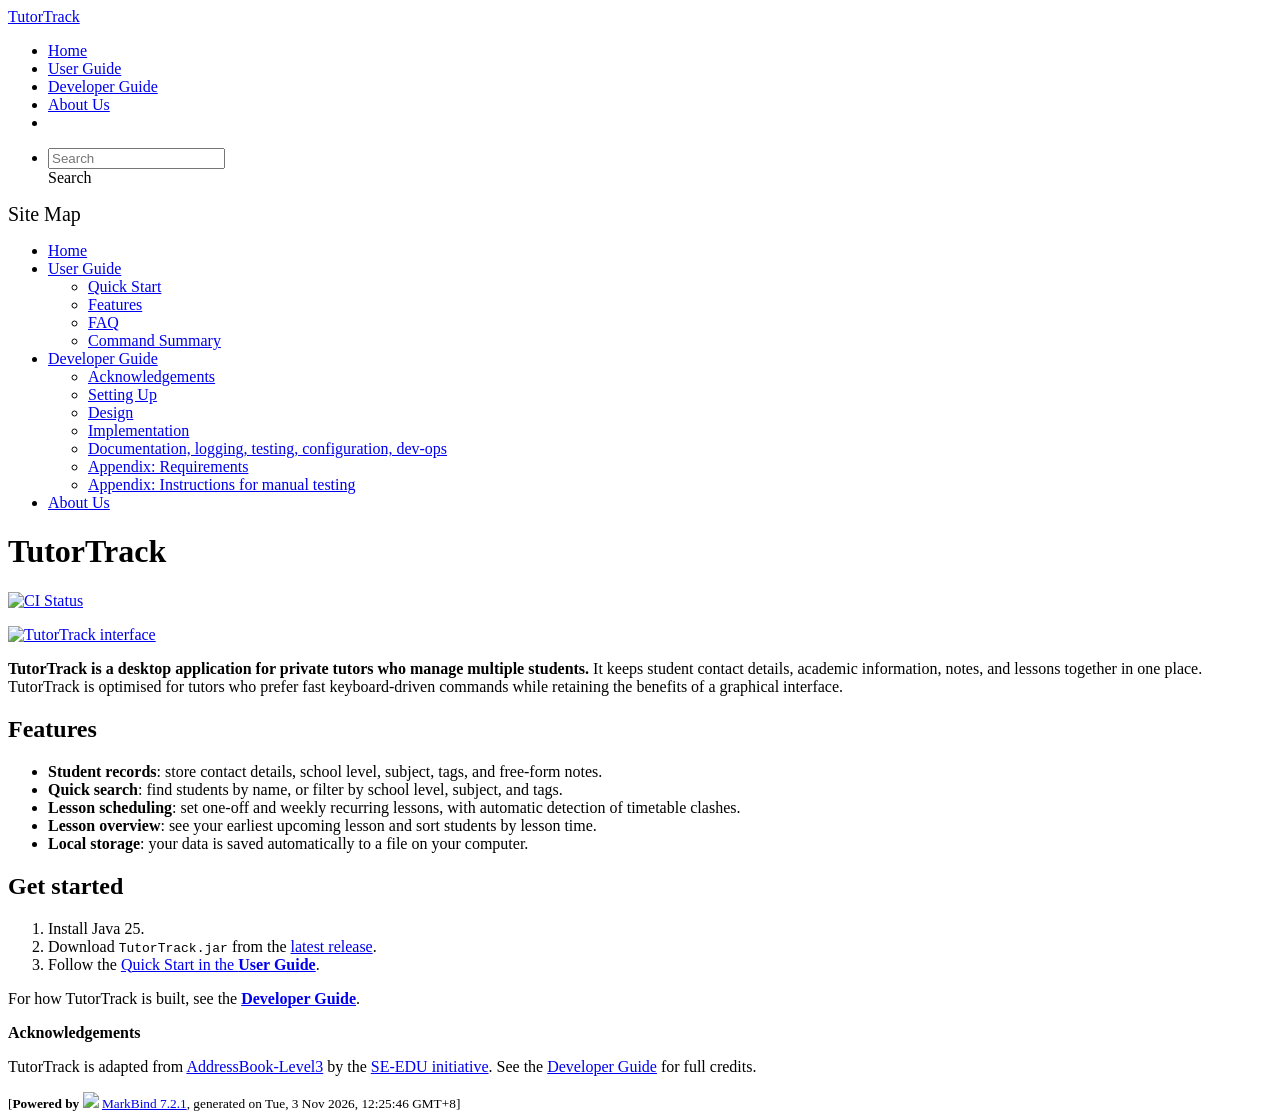
==== commit 492c13f9: "deploy: 9fae9bf8ae3994493163958d601e20162e1349b9" ====
--- a/index.html
+++ b/index.html
@@ -20,7 +20,7 @@
 <body 
    
   data-code-theme="light">
-<div id="app"><!--[--><header sticky><div data-v-94b60ff6><nav class="navbar navbar-expand-md d-print-none navbar-dark bg-dark" data-v-94b60ff6><div class="container-fluid" data-v-94b60ff6><div class="navbar-left" data-v-94b60ff6><!--[--><a href="/tp/index.html" title="Home" class="navbar-brand">TutorTrack</a><!--]--></div><div class="navbar-default" data-v-94b60ff6><ul class="navbar-nav me-auto mt-2 mt-lg-0" data-v-94b60ff6><!--[--> <li><a href="/tp/index.html" class="nav-link">Home</a></li> <li><a href="/tp/UserGuide.html" class="nav-link">User Guide</a></li> <li><a href="/tp/DeveloperGuide.html" class="nav-link">Developer Guide</a></li> <li><a href="/tp/AboutUs.html" class="nav-link">About Us</a></li> <li><a href="https://github.com/se-edu/addressbook-level3" target="_blank" class="nav-link"><span><span aria-hidden="true" class="fab fa-github"></span></span></a></li> <!--]--></ul></div><div class="navbar-right" data-v-94b60ff6><ul class="navbar-nav" data-v-94b60ff6><!--[--><li><form class="navbar-form"><div style="position:relative;" class="dropdown" data-v-103d5c4e><!--[--><input value="" data-bs-toggle="dropdown" type="text" class="form-control" placeholder="Search" autocomplete="off" data-v-103d5c4e><div class="form-control placeholder-div-hidden" data-v-103d5c4e>Search</div><!--]--><ul class="dropdown-menu search-dropdown-menu dropdown-menu-hidden dropdown-menu-end" data-v-103d5c4e><!--[--><!--]--></ul></div></form></li><!--]--></ul><!----></div></div></nav><div style="display:none;" class="lower-navbar-container" data-v-94b60ff6><!--[--><!----><!----><!--]--></div></div></header> <div id="flex-body"><nav id="site-nav" data-v-6b1b63d2><!--[--><div class="site-nav-top"><div class="fw-bold mb-2" style="font-size:1.25rem;">Site Map</div></div> <div class="nav-component slim-scroll"><div class="site-nav-root"><!--[--><ul class="site-nav-list site-nav-list-root" data-v-6b1b63d2><!--[--><li><div class="site-nav-default-list-item site-nav-list-item-0" onclick="handleSiteNavClick(this)"><a href="/tp/index.html">Home</a></div></li> <li><div class="site-nav-default-list-item site-nav-list-item-0" onclick="handleSiteNavClick(this)"><a href="/tp/UserGuide.html">User Guide</a> <div class="site-nav-dropdown-btn-container"><i class="site-nav-dropdown-btn-icon site-nav-rotate-icon" onclick="handleSiteNavClick(this.parentNode.parentNode, false); event.stopPropagation();"><span class="glyphicon glyphicon-menu-down" aria-hidden="true"></span></i></div></div><ul class="site-nav-dropdown-container site-nav-dropdown-container-open site-nav-list"><li><div class="site-nav-default-list-item site-nav-list-item-1" onclick="handleSiteNavClick(this)"><a href="/tp/UserGuide.html#quick-start">Quick Start</a></div></li> <li><div class="site-nav-default-list-item site-nav-list-item-1" onclick="handleSiteNavClick(this)"><a href="/tp/UserGuide.html#features">Features</a></div></li> <li><div class="site-nav-default-list-item site-nav-list-item-1" onclick="handleSiteNavClick(this)"><a href="/tp/UserGuide.html#faq">FAQ</a></div></li> <li><div class="site-nav-default-list-item site-nav-list-item-1" onclick="handleSiteNavClick(this)"><a href="/tp/UserGuide.html#faq">Command Summary</a></div></li></ul></li> <li><div class="site-nav-default-list-item site-nav-list-item-0" onclick="handleSiteNavClick(this)"><a href="/tp/DeveloperGuide.html">Developer Guide</a> <div class="site-nav-dropdown-btn-container"><i class="site-nav-dropdown-btn-icon site-nav-rotate-icon" onclick="handleSiteNavClick(this.parentNode.parentNode, false); event.stopPropagation();"><span class="glyphicon glyphicon-menu-down" aria-hidden="true"></span></i></div></div><ul class="site-nav-dropdown-container site-nav-dropdown-container-open site-nav-list"><li><div class="site-nav-default-list-item site-nav-list-item-1" onclick="handleSiteNavClick(this)"><a href="/tp/DeveloperGuide.html#acknowledgements">Acknowledgements</a></div></li> <li><div class="site-nav-default-list-item site-nav-list-item-1" onclick="handleSiteNavClick(this)"><a href="/tp/DeveloperGuide.html#setting-up-getting-started">Setting Up</a></div></li> <li><div class="site-nav-default-list-item site-nav-list-item-1" onclick="handleSiteNavClick(this)"><a href="/tp/DeveloperGuide.html#design">Design</a></div></li> <li><div class="site-nav-default-list-item site-nav-list-item-1" onclick="handleSiteNavClick(this)"><a href="/tp/DeveloperGuide.html#implementation">Implementation</a></div></li> <li><div class="site-nav-default-list-item site-nav-list-item-1" onclick="handleSiteNavClick(this)"><a href="/tp/DeveloperGuide.html#documentation-logging-testing-configuration-dev-ops">Documentation, logging, testing, configuration, dev-ops</a></div></li> <li><div class="site-nav-default-list-item site-nav-list-item-1" onclick="handleSiteNavClick(this)"><a href="/tp/DeveloperGuide.html#appendix-requirements">Appendix: Requirements</a></div></li> <li><div class="site-nav-default-list-item site-nav-list-item-1" onclick="handleSiteNavClick(this)"><a href="/tp/DeveloperGuide.html#appendix-instructions-for-manual-testing">Appendix: Instructions for manual testing</a></div></li></ul></li> <li><div class="site-nav-default-list-item site-nav-list-item-0" onclick="handleSiteNavClick(this)"><a href="/tp/AboutUs.html">About Us</a></div></li><!--]--><!--v-if--></ul><!--]--></div></div><!--]--><!--v-if--></nav> <div id="content-wrapper"><h1 id="tutortrack">TutorTrack<a class="fa fa-anchor" href="#tutortrack" onclick="event.stopPropagation()"></a></h1> <p><a href="https://github.com/AY2627S1-CS2103T-F14a-3/tp/actions/workflows/gradle.yml"><img src="https://github.com/AY2627S1-CS2103T-F14a-3/tp/actions/workflows/gradle.yml/badge.svg" alt="CI Status" class="img-fluid"></a></p> <p><a href="/tp/images/Ui.png" target="_self"><img src="/tp/images/Ui.png" alt="TutorTrack interface" class="img-fluid"></a></p> <p><strong>TutorTrack is a desktop application for private tutors who manage multiple students.</strong> It keeps student contact details, academic information, notes, and lessons together in one place. TutorTrack is optimised for tutors who prefer fast keyboard-driven commands while retaining the benefits of a graphical interface.</p> <h2 id="features">Features<a class="fa fa-anchor" href="#features" onclick="event.stopPropagation()"></a></h2> <ul><li><strong>Student records</strong>: store contact details, school level, subject, tags, and free-form notes.</li> <li><strong>Quick search</strong>: find students by name, or filter by school level, subject, and tags.</li> <li><strong>Lesson scheduling</strong>: set one-off and weekly recurring lessons, with automatic detection of timetable clashes.</li> <li><strong>Lesson overview</strong>: see your earliest upcoming lesson and sort students by lesson time.</li> <li><strong>Local storage</strong>: your data is saved automatically to a file on your computer.</li></ul> <h2 id="get-started">Get started<a class="fa fa-anchor" href="#get-started" onclick="event.stopPropagation()"></a></h2> <ol><li>Install Java 25.</li> <li>Download <code class="hljs inline no-lang">TutorTrack.jar</code> from the <a href="https://github.com/AY2627S1-CS2103T-F14a-3/tp/releases">latest release</a>.</li> <li>Follow the <a href="/tp/UserGuide.html#quick-start">Quick Start in the <strong>User Guide</strong></a>.</li></ol> <p>For how TutorTrack is built, see the <a href="/tp/DeveloperGuide.html"><strong>Developer Guide</strong></a>.</p> <p><strong>Acknowledgements</strong></p> <p>TutorTrack is adapted from <a href="https://github.com/se-edu/addressbook-level3">AddressBook-Level3</a> by the <a href="https://se-education.org/">SE-EDU initiative</a>. See the <a href="/tp/DeveloperGuide.html#acknowledgements">Developer Guide</a> for full credits.</p></div> <nav id="page-nav" data-v-6b1b63d2><!--[--><div class="nav-component slim-scroll"></div><!--]--><!--v-if--></nav> <div class="scroll-top-button fa-lg d-print-none" style="display:none;bottom:2%;right:2%;position:fixed;" aria-hidden="true"><!--[--><i class="fas fa-arrow-circle-up"></i><!--]--></div></div> <footer><div class="text-center"><small>[<span><strong>Powered by</strong></span> <img src="https://markbind.org/favicon.ico" width="30"> <a href="https://markbind.org/">MarkBind 7.2.1</a>, generated on Tue, 3 Nov 2026, 12:25:12 GMT+8]</small></div></footer><!--]--></div>
+<div id="app"><!--[--><header sticky><div data-v-94b60ff6><nav class="navbar navbar-expand-md d-print-none navbar-dark bg-dark" data-v-94b60ff6><div class="container-fluid" data-v-94b60ff6><div class="navbar-left" data-v-94b60ff6><!--[--><a href="/tp/index.html" title="Home" class="navbar-brand">TutorTrack</a><!--]--></div><div class="navbar-default" data-v-94b60ff6><ul class="navbar-nav me-auto mt-2 mt-lg-0" data-v-94b60ff6><!--[--> <li><a href="/tp/index.html" class="nav-link">Home</a></li> <li><a href="/tp/UserGuide.html" class="nav-link">User Guide</a></li> <li><a href="/tp/DeveloperGuide.html" class="nav-link">Developer Guide</a></li> <li><a href="/tp/AboutUs.html" class="nav-link">About Us</a></li> <li><a href="https://github.com/se-edu/addressbook-level3" target="_blank" class="nav-link"><span><span aria-hidden="true" class="fab fa-github"></span></span></a></li> <!--]--></ul></div><div class="navbar-right" data-v-94b60ff6><ul class="navbar-nav" data-v-94b60ff6><!--[--><li><form class="navbar-form"><div style="position:relative;" class="dropdown" data-v-103d5c4e><!--[--><input value="" data-bs-toggle="dropdown" type="text" class="form-control" placeholder="Search" autocomplete="off" data-v-103d5c4e><div class="form-control placeholder-div-hidden" data-v-103d5c4e>Search</div><!--]--><ul class="dropdown-menu search-dropdown-menu dropdown-menu-hidden dropdown-menu-end" data-v-103d5c4e><!--[--><!--]--></ul></div></form></li><!--]--></ul><!----></div></div></nav><div style="display:none;" class="lower-navbar-container" data-v-94b60ff6><!--[--><!----><!----><!--]--></div></div></header> <div id="flex-body"><nav id="site-nav" data-v-6b1b63d2><!--[--><div class="site-nav-top"><div class="fw-bold mb-2" style="font-size:1.25rem;">Site Map</div></div> <div class="nav-component slim-scroll"><div class="site-nav-root"><!--[--><ul class="site-nav-list site-nav-list-root" data-v-6b1b63d2><!--[--><li><div class="site-nav-default-list-item site-nav-list-item-0" onclick="handleSiteNavClick(this)"><a href="/tp/index.html">Home</a></div></li> <li><div class="site-nav-default-list-item site-nav-list-item-0" onclick="handleSiteNavClick(this)"><a href="/tp/UserGuide.html">User Guide</a> <div class="site-nav-dropdown-btn-container"><i class="site-nav-dropdown-btn-icon site-nav-rotate-icon" onclick="handleSiteNavClick(this.parentNode.parentNode, false); event.stopPropagation();"><span class="glyphicon glyphicon-menu-down" aria-hidden="true"></span></i></div></div><ul class="site-nav-dropdown-container site-nav-dropdown-container-open site-nav-list"><li><div class="site-nav-default-list-item site-nav-list-item-1" onclick="handleSiteNavClick(this)"><a href="/tp/UserGuide.html#quick-start">Quick Start</a></div></li> <li><div class="site-nav-default-list-item site-nav-list-item-1" onclick="handleSiteNavClick(this)"><a href="/tp/UserGuide.html#features">Features</a></div></li> <li><div class="site-nav-default-list-item site-nav-list-item-1" onclick="handleSiteNavClick(this)"><a href="/tp/UserGuide.html#faq">FAQ</a></div></li> <li><div class="site-nav-default-list-item site-nav-list-item-1" onclick="handleSiteNavClick(this)"><a href="/tp/UserGuide.html#faq">Command Summary</a></div></li></ul></li> <li><div class="site-nav-default-list-item site-nav-list-item-0" onclick="handleSiteNavClick(this)"><a href="/tp/DeveloperGuide.html">Developer Guide</a> <div class="site-nav-dropdown-btn-container"><i class="site-nav-dropdown-btn-icon site-nav-rotate-icon" onclick="handleSiteNavClick(this.parentNode.parentNode, false); event.stopPropagation();"><span class="glyphicon glyphicon-menu-down" aria-hidden="true"></span></i></div></div><ul class="site-nav-dropdown-container site-nav-dropdown-container-open site-nav-list"><li><div class="site-nav-default-list-item site-nav-list-item-1" onclick="handleSiteNavClick(this)"><a href="/tp/DeveloperGuide.html#acknowledgements">Acknowledgements</a></div></li> <li><div class="site-nav-default-list-item site-nav-list-item-1" onclick="handleSiteNavClick(this)"><a href="/tp/DeveloperGuide.html#setting-up-getting-started">Setting Up</a></div></li> <li><div class="site-nav-default-list-item site-nav-list-item-1" onclick="handleSiteNavClick(this)"><a href="/tp/DeveloperGuide.html#design">Design</a></div></li> <li><div class="site-nav-default-list-item site-nav-list-item-1" onclick="handleSiteNavClick(this)"><a href="/tp/DeveloperGuide.html#implementation">Implementation</a></div></li> <li><div class="site-nav-default-list-item site-nav-list-item-1" onclick="handleSiteNavClick(this)"><a href="/tp/DeveloperGuide.html#documentation-logging-testing-configuration-dev-ops">Documentation, logging, testing, configuration, dev-ops</a></div></li> <li><div class="site-nav-default-list-item site-nav-list-item-1" onclick="handleSiteNavClick(this)"><a href="/tp/DeveloperGuide.html#appendix-requirements">Appendix: Requirements</a></div></li> <li><div class="site-nav-default-list-item site-nav-list-item-1" onclick="handleSiteNavClick(this)"><a href="/tp/DeveloperGuide.html#appendix-instructions-for-manual-testing">Appendix: Instructions for manual testing</a></div></li></ul></li> <li><div class="site-nav-default-list-item site-nav-list-item-0" onclick="handleSiteNavClick(this)"><a href="/tp/AboutUs.html">About Us</a></div></li><!--]--><!--v-if--></ul><!--]--></div></div><!--]--><!--v-if--></nav> <div id="content-wrapper"><h1 id="tutortrack">TutorTrack<a class="fa fa-anchor" href="#tutortrack" onclick="event.stopPropagation()"></a></h1> <p><a href="https://github.com/AY2627S1-CS2103T-F14a-3/tp/actions/workflows/gradle.yml"><img src="https://github.com/AY2627S1-CS2103T-F14a-3/tp/actions/workflows/gradle.yml/badge.svg" alt="CI Status" class="img-fluid"></a></p> <p><a href="/tp/images/Ui.png" target="_self"><img src="/tp/images/Ui.png" alt="TutorTrack interface" class="img-fluid"></a></p> <p><strong>TutorTrack is a desktop application for private tutors who manage multiple students.</strong> It keeps student contact details, academic information, notes, and lessons together in one place. TutorTrack is optimised for tutors who prefer fast keyboard-driven commands while retaining the benefits of a graphical interface.</p> <h2 id="features">Features<a class="fa fa-anchor" href="#features" onclick="event.stopPropagation()"></a></h2> <ul><li><strong>Student records</strong>: store contact details, school level, subject, tags, and free-form notes.</li> <li><strong>Quick search</strong>: find students by name, or filter by school level, subject, and tags.</li> <li><strong>Lesson scheduling</strong>: set one-off and weekly recurring lessons, with automatic detection of timetable clashes.</li> <li><strong>Lesson overview</strong>: see your earliest upcoming lesson and sort students by lesson time.</li> <li><strong>Local storage</strong>: your data is saved automatically to a file on your computer.</li></ul> <h2 id="get-started">Get started<a class="fa fa-anchor" href="#get-started" onclick="event.stopPropagation()"></a></h2> <ol><li>Install Java 25.</li> <li>Download <code class="hljs inline no-lang">TutorTrack.jar</code> from the <a href="https://github.com/AY2627S1-CS2103T-F14a-3/tp/releases">latest release</a>.</li> <li>Follow the <a href="/tp/UserGuide.html#quick-start">Quick Start in the <strong>User Guide</strong></a>.</li></ol> <p>For how TutorTrack is built, see the <a href="/tp/DeveloperGuide.html"><strong>Developer Guide</strong></a>.</p> <p><strong>Acknowledgements</strong></p> <p>TutorTrack is adapted from <a href="https://github.com/se-edu/addressbook-level3">AddressBook-Level3</a> by the <a href="https://se-education.org/">SE-EDU initiative</a>. See the <a href="/tp/DeveloperGuide.html#acknowledgements">Developer Guide</a> for full credits.</p></div> <nav id="page-nav" data-v-6b1b63d2><!--[--><div class="nav-component slim-scroll"></div><!--]--><!--v-if--></nav> <div class="scroll-top-button fa-lg d-print-none" style="display:none;bottom:2%;right:2%;position:fixed;" aria-hidden="true"><!--[--><i class="fas fa-arrow-circle-up"></i><!--]--></div></div> <footer><div class="text-center"><small>[<span><strong>Powered by</strong></span> <img src="https://markbind.org/favicon.ico" width="30"> <a href="https://markbind.org/">MarkBind 7.2.1</a>, generated on Tue, 3 Nov 2026, 12:25:46 GMT+8]</small></div></footer><!--]--></div>
 </body><script src="/tp/markbind/js/bootstrap-utility.min.js"></script>
 <script src="/tp/markbind/js/polyfill.min.js"></script>
 <script src="/tp/markbind/js/vue.global.prod.min.js"></script>
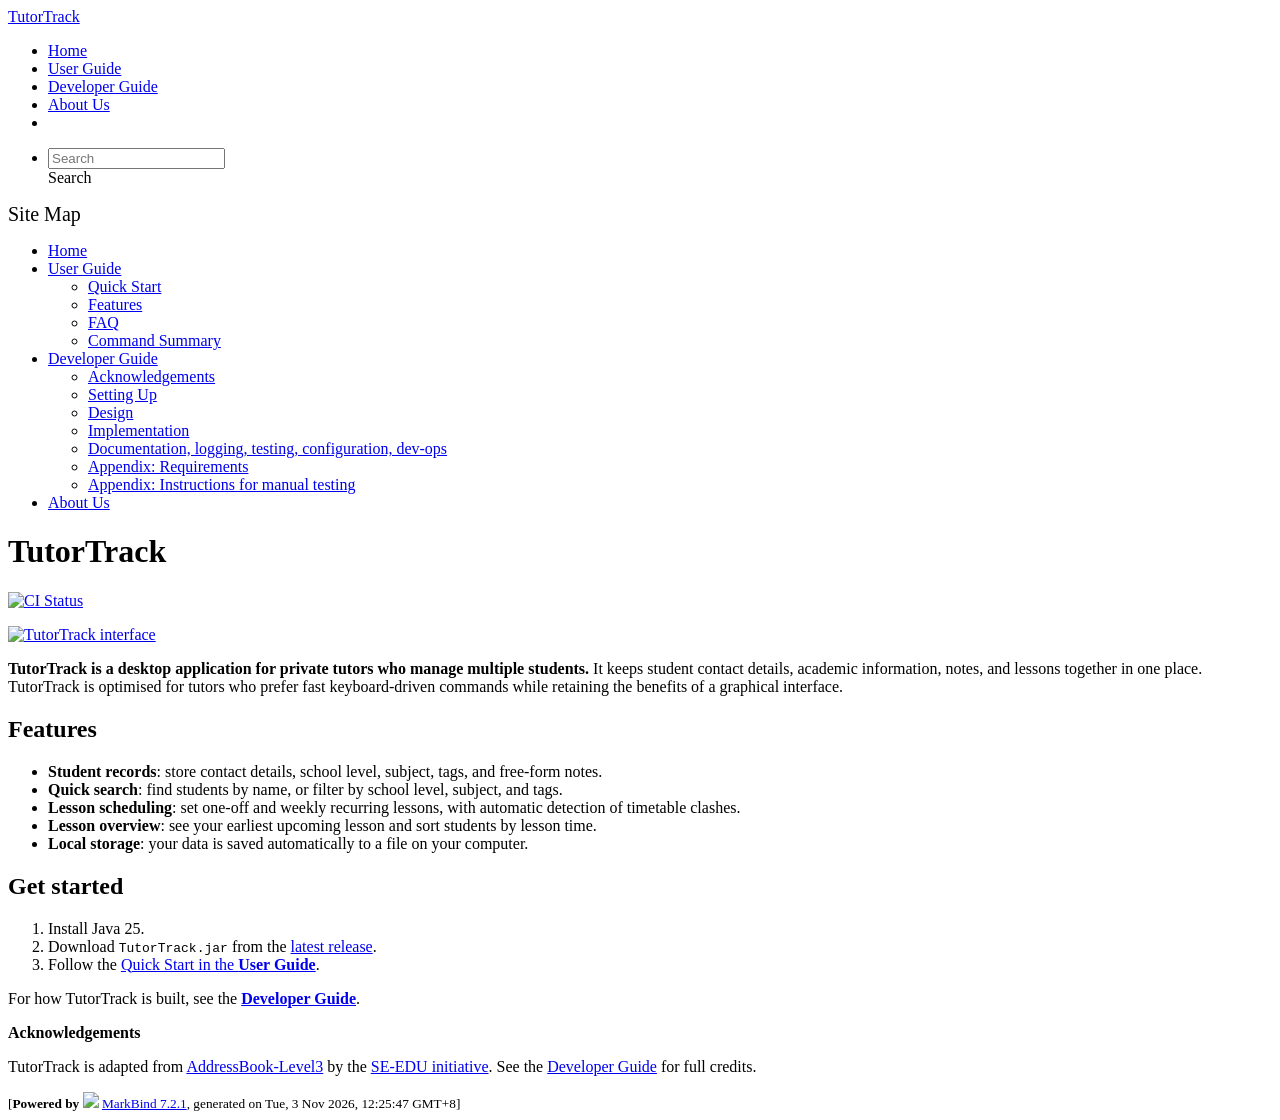
==== commit e3ecc84e: "deploy: a287592dca191a1595ad63b5aa670e6db8314229" ====
--- a/index.html
+++ b/index.html
@@ -20,7 +20,7 @@
 <body 
    
   data-code-theme="light">
-<div id="app"><!--[--><header sticky><div data-v-94b60ff6><nav class="navbar navbar-expand-md d-print-none navbar-dark bg-dark" data-v-94b60ff6><div class="container-fluid" data-v-94b60ff6><div class="navbar-left" data-v-94b60ff6><!--[--><a href="/tp/index.html" title="Home" class="navbar-brand">TutorTrack</a><!--]--></div><div class="navbar-default" data-v-94b60ff6><ul class="navbar-nav me-auto mt-2 mt-lg-0" data-v-94b60ff6><!--[--> <li><a href="/tp/index.html" class="nav-link">Home</a></li> <li><a href="/tp/UserGuide.html" class="nav-link">User Guide</a></li> <li><a href="/tp/DeveloperGuide.html" class="nav-link">Developer Guide</a></li> <li><a href="/tp/AboutUs.html" class="nav-link">About Us</a></li> <li><a href="https://github.com/se-edu/addressbook-level3" target="_blank" class="nav-link"><span><span aria-hidden="true" class="fab fa-github"></span></span></a></li> <!--]--></ul></div><div class="navbar-right" data-v-94b60ff6><ul class="navbar-nav" data-v-94b60ff6><!--[--><li><form class="navbar-form"><div style="position:relative;" class="dropdown" data-v-103d5c4e><!--[--><input value="" data-bs-toggle="dropdown" type="text" class="form-control" placeholder="Search" autocomplete="off" data-v-103d5c4e><div class="form-control placeholder-div-hidden" data-v-103d5c4e>Search</div><!--]--><ul class="dropdown-menu search-dropdown-menu dropdown-menu-hidden dropdown-menu-end" data-v-103d5c4e><!--[--><!--]--></ul></div></form></li><!--]--></ul><!----></div></div></nav><div style="display:none;" class="lower-navbar-container" data-v-94b60ff6><!--[--><!----><!----><!--]--></div></div></header> <div id="flex-body"><nav id="site-nav" data-v-6b1b63d2><!--[--><div class="site-nav-top"><div class="fw-bold mb-2" style="font-size:1.25rem;">Site Map</div></div> <div class="nav-component slim-scroll"><div class="site-nav-root"><!--[--><ul class="site-nav-list site-nav-list-root" data-v-6b1b63d2><!--[--><li><div class="site-nav-default-list-item site-nav-list-item-0" onclick="handleSiteNavClick(this)"><a href="/tp/index.html">Home</a></div></li> <li><div class="site-nav-default-list-item site-nav-list-item-0" onclick="handleSiteNavClick(this)"><a href="/tp/UserGuide.html">User Guide</a> <div class="site-nav-dropdown-btn-container"><i class="site-nav-dropdown-btn-icon site-nav-rotate-icon" onclick="handleSiteNavClick(this.parentNode.parentNode, false); event.stopPropagation();"><span class="glyphicon glyphicon-menu-down" aria-hidden="true"></span></i></div></div><ul class="site-nav-dropdown-container site-nav-dropdown-container-open site-nav-list"><li><div class="site-nav-default-list-item site-nav-list-item-1" onclick="handleSiteNavClick(this)"><a href="/tp/UserGuide.html#quick-start">Quick Start</a></div></li> <li><div class="site-nav-default-list-item site-nav-list-item-1" onclick="handleSiteNavClick(this)"><a href="/tp/UserGuide.html#features">Features</a></div></li> <li><div class="site-nav-default-list-item site-nav-list-item-1" onclick="handleSiteNavClick(this)"><a href="/tp/UserGuide.html#faq">FAQ</a></div></li> <li><div class="site-nav-default-list-item site-nav-list-item-1" onclick="handleSiteNavClick(this)"><a href="/tp/UserGuide.html#faq">Command Summary</a></div></li></ul></li> <li><div class="site-nav-default-list-item site-nav-list-item-0" onclick="handleSiteNavClick(this)"><a href="/tp/DeveloperGuide.html">Developer Guide</a> <div class="site-nav-dropdown-btn-container"><i class="site-nav-dropdown-btn-icon site-nav-rotate-icon" onclick="handleSiteNavClick(this.parentNode.parentNode, false); event.stopPropagation();"><span class="glyphicon glyphicon-menu-down" aria-hidden="true"></span></i></div></div><ul class="site-nav-dropdown-container site-nav-dropdown-container-open site-nav-list"><li><div class="site-nav-default-list-item site-nav-list-item-1" onclick="handleSiteNavClick(this)"><a href="/tp/DeveloperGuide.html#acknowledgements">Acknowledgements</a></div></li> <li><div class="site-nav-default-list-item site-nav-list-item-1" onclick="handleSiteNavClick(this)"><a href="/tp/DeveloperGuide.html#setting-up-getting-started">Setting Up</a></div></li> <li><div class="site-nav-default-list-item site-nav-list-item-1" onclick="handleSiteNavClick(this)"><a href="/tp/DeveloperGuide.html#design">Design</a></div></li> <li><div class="site-nav-default-list-item site-nav-list-item-1" onclick="handleSiteNavClick(this)"><a href="/tp/DeveloperGuide.html#implementation">Implementation</a></div></li> <li><div class="site-nav-default-list-item site-nav-list-item-1" onclick="handleSiteNavClick(this)"><a href="/tp/DeveloperGuide.html#documentation-logging-testing-configuration-dev-ops">Documentation, logging, testing, configuration, dev-ops</a></div></li> <li><div class="site-nav-default-list-item site-nav-list-item-1" onclick="handleSiteNavClick(this)"><a href="/tp/DeveloperGuide.html#appendix-requirements">Appendix: Requirements</a></div></li> <li><div class="site-nav-default-list-item site-nav-list-item-1" onclick="handleSiteNavClick(this)"><a href="/tp/DeveloperGuide.html#appendix-instructions-for-manual-testing">Appendix: Instructions for manual testing</a></div></li></ul></li> <li><div class="site-nav-default-list-item site-nav-list-item-0" onclick="handleSiteNavClick(this)"><a href="/tp/AboutUs.html">About Us</a></div></li><!--]--><!--v-if--></ul><!--]--></div></div><!--]--><!--v-if--></nav> <div id="content-wrapper"><h1 id="tutortrack">TutorTrack<a class="fa fa-anchor" href="#tutortrack" onclick="event.stopPropagation()"></a></h1> <p><a href="https://github.com/AY2627S1-CS2103T-F14a-3/tp/actions/workflows/gradle.yml"><img src="https://github.com/AY2627S1-CS2103T-F14a-3/tp/actions/workflows/gradle.yml/badge.svg" alt="CI Status" class="img-fluid"></a></p> <p><a href="/tp/images/Ui.png" target="_self"><img src="/tp/images/Ui.png" alt="TutorTrack interface" class="img-fluid"></a></p> <p><strong>TutorTrack is a desktop application for private tutors who manage multiple students.</strong> It keeps student contact details, academic information, notes, and lessons together in one place. TutorTrack is optimised for tutors who prefer fast keyboard-driven commands while retaining the benefits of a graphical interface.</p> <h2 id="features">Features<a class="fa fa-anchor" href="#features" onclick="event.stopPropagation()"></a></h2> <ul><li><strong>Student records</strong>: store contact details, school level, subject, tags, and free-form notes.</li> <li><strong>Quick search</strong>: find students by name, or filter by school level, subject, and tags.</li> <li><strong>Lesson scheduling</strong>: set one-off and weekly recurring lessons, with automatic detection of timetable clashes.</li> <li><strong>Lesson overview</strong>: see your earliest upcoming lesson and sort students by lesson time.</li> <li><strong>Local storage</strong>: your data is saved automatically to a file on your computer.</li></ul> <h2 id="get-started">Get started<a class="fa fa-anchor" href="#get-started" onclick="event.stopPropagation()"></a></h2> <ol><li>Install Java 25.</li> <li>Download <code class="hljs inline no-lang">TutorTrack.jar</code> from the <a href="https://github.com/AY2627S1-CS2103T-F14a-3/tp/releases">latest release</a>.</li> <li>Follow the <a href="/tp/UserGuide.html#quick-start">Quick Start in the <strong>User Guide</strong></a>.</li></ol> <p>For how TutorTrack is built, see the <a href="/tp/DeveloperGuide.html"><strong>Developer Guide</strong></a>.</p> <p><strong>Acknowledgements</strong></p> <p>TutorTrack is adapted from <a href="https://github.com/se-edu/addressbook-level3">AddressBook-Level3</a> by the <a href="https://se-education.org/">SE-EDU initiative</a>. See the <a href="/tp/DeveloperGuide.html#acknowledgements">Developer Guide</a> for full credits.</p></div> <nav id="page-nav" data-v-6b1b63d2><!--[--><div class="nav-component slim-scroll"></div><!--]--><!--v-if--></nav> <div class="scroll-top-button fa-lg d-print-none" style="display:none;bottom:2%;right:2%;position:fixed;" aria-hidden="true"><!--[--><i class="fas fa-arrow-circle-up"></i><!--]--></div></div> <footer><div class="text-center"><small>[<span><strong>Powered by</strong></span> <img src="https://markbind.org/favicon.ico" width="30"> <a href="https://markbind.org/">MarkBind 7.2.1</a>, generated on Tue, 3 Nov 2026, 12:25:46 GMT+8]</small></div></footer><!--]--></div>
+<div id="app"><!--[--><header sticky><div data-v-94b60ff6><nav class="navbar navbar-expand-md d-print-none navbar-dark bg-dark" data-v-94b60ff6><div class="container-fluid" data-v-94b60ff6><div class="navbar-left" data-v-94b60ff6><!--[--><a href="/tp/index.html" title="Home" class="navbar-brand">TutorTrack</a><!--]--></div><div class="navbar-default" data-v-94b60ff6><ul class="navbar-nav me-auto mt-2 mt-lg-0" data-v-94b60ff6><!--[--> <li><a href="/tp/index.html" class="nav-link">Home</a></li> <li><a href="/tp/UserGuide.html" class="nav-link">User Guide</a></li> <li><a href="/tp/DeveloperGuide.html" class="nav-link">Developer Guide</a></li> <li><a href="/tp/AboutUs.html" class="nav-link">About Us</a></li> <li><a href="https://github.com/se-edu/addressbook-level3" target="_blank" class="nav-link"><span><span aria-hidden="true" class="fab fa-github"></span></span></a></li> <!--]--></ul></div><div class="navbar-right" data-v-94b60ff6><ul class="navbar-nav" data-v-94b60ff6><!--[--><li><form class="navbar-form"><div style="position:relative;" class="dropdown" data-v-103d5c4e><!--[--><input value="" data-bs-toggle="dropdown" type="text" class="form-control" placeholder="Search" autocomplete="off" data-v-103d5c4e><div class="form-control placeholder-div-hidden" data-v-103d5c4e>Search</div><!--]--><ul class="dropdown-menu search-dropdown-menu dropdown-menu-hidden dropdown-menu-end" data-v-103d5c4e><!--[--><!--]--></ul></div></form></li><!--]--></ul><!----></div></div></nav><div style="display:none;" class="lower-navbar-container" data-v-94b60ff6><!--[--><!----><!----><!--]--></div></div></header> <div id="flex-body"><nav id="site-nav" data-v-6b1b63d2><!--[--><div class="site-nav-top"><div class="fw-bold mb-2" style="font-size:1.25rem;">Site Map</div></div> <div class="nav-component slim-scroll"><div class="site-nav-root"><!--[--><ul class="site-nav-list site-nav-list-root" data-v-6b1b63d2><!--[--><li><div class="site-nav-default-list-item site-nav-list-item-0" onclick="handleSiteNavClick(this)"><a href="/tp/index.html">Home</a></div></li> <li><div class="site-nav-default-list-item site-nav-list-item-0" onclick="handleSiteNavClick(this)"><a href="/tp/UserGuide.html">User Guide</a> <div class="site-nav-dropdown-btn-container"><i class="site-nav-dropdown-btn-icon site-nav-rotate-icon" onclick="handleSiteNavClick(this.parentNode.parentNode, false); event.stopPropagation();"><span class="glyphicon glyphicon-menu-down" aria-hidden="true"></span></i></div></div><ul class="site-nav-dropdown-container site-nav-dropdown-container-open site-nav-list"><li><div class="site-nav-default-list-item site-nav-list-item-1" onclick="handleSiteNavClick(this)"><a href="/tp/UserGuide.html#quick-start">Quick Start</a></div></li> <li><div class="site-nav-default-list-item site-nav-list-item-1" onclick="handleSiteNavClick(this)"><a href="/tp/UserGuide.html#features">Features</a></div></li> <li><div class="site-nav-default-list-item site-nav-list-item-1" onclick="handleSiteNavClick(this)"><a href="/tp/UserGuide.html#faq">FAQ</a></div></li> <li><div class="site-nav-default-list-item site-nav-list-item-1" onclick="handleSiteNavClick(this)"><a href="/tp/UserGuide.html#faq">Command Summary</a></div></li></ul></li> <li><div class="site-nav-default-list-item site-nav-list-item-0" onclick="handleSiteNavClick(this)"><a href="/tp/DeveloperGuide.html">Developer Guide</a> <div class="site-nav-dropdown-btn-container"><i class="site-nav-dropdown-btn-icon site-nav-rotate-icon" onclick="handleSiteNavClick(this.parentNode.parentNode, false); event.stopPropagation();"><span class="glyphicon glyphicon-menu-down" aria-hidden="true"></span></i></div></div><ul class="site-nav-dropdown-container site-nav-dropdown-container-open site-nav-list"><li><div class="site-nav-default-list-item site-nav-list-item-1" onclick="handleSiteNavClick(this)"><a href="/tp/DeveloperGuide.html#acknowledgements">Acknowledgements</a></div></li> <li><div class="site-nav-default-list-item site-nav-list-item-1" onclick="handleSiteNavClick(this)"><a href="/tp/DeveloperGuide.html#setting-up-getting-started">Setting Up</a></div></li> <li><div class="site-nav-default-list-item site-nav-list-item-1" onclick="handleSiteNavClick(this)"><a href="/tp/DeveloperGuide.html#design">Design</a></div></li> <li><div class="site-nav-default-list-item site-nav-list-item-1" onclick="handleSiteNavClick(this)"><a href="/tp/DeveloperGuide.html#implementation">Implementation</a></div></li> <li><div class="site-nav-default-list-item site-nav-list-item-1" onclick="handleSiteNavClick(this)"><a href="/tp/DeveloperGuide.html#documentation-logging-testing-configuration-dev-ops">Documentation, logging, testing, configuration, dev-ops</a></div></li> <li><div class="site-nav-default-list-item site-nav-list-item-1" onclick="handleSiteNavClick(this)"><a href="/tp/DeveloperGuide.html#appendix-requirements">Appendix: Requirements</a></div></li> <li><div class="site-nav-default-list-item site-nav-list-item-1" onclick="handleSiteNavClick(this)"><a href="/tp/DeveloperGuide.html#appendix-instructions-for-manual-testing">Appendix: Instructions for manual testing</a></div></li></ul></li> <li><div class="site-nav-default-list-item site-nav-list-item-0" onclick="handleSiteNavClick(this)"><a href="/tp/AboutUs.html">About Us</a></div></li><!--]--><!--v-if--></ul><!--]--></div></div><!--]--><!--v-if--></nav> <div id="content-wrapper"><h1 id="tutortrack">TutorTrack<a class="fa fa-anchor" href="#tutortrack" onclick="event.stopPropagation()"></a></h1> <p><a href="https://github.com/AY2627S1-CS2103T-F14a-3/tp/actions/workflows/gradle.yml"><img src="https://github.com/AY2627S1-CS2103T-F14a-3/tp/actions/workflows/gradle.yml/badge.svg" alt="CI Status" class="img-fluid"></a></p> <p><a href="/tp/images/Ui.png" target="_self"><img src="/tp/images/Ui.png" alt="TutorTrack interface" class="img-fluid"></a></p> <p><strong>TutorTrack is a desktop application for private tutors who manage multiple students.</strong> It keeps student contact details, academic information, notes, and lessons together in one place. TutorTrack is optimised for tutors who prefer fast keyboard-driven commands while retaining the benefits of a graphical interface.</p> <h2 id="features">Features<a class="fa fa-anchor" href="#features" onclick="event.stopPropagation()"></a></h2> <ul><li><strong>Student records</strong>: store contact details, school level, subject, tags, and free-form notes.</li> <li><strong>Quick search</strong>: find students by name, or filter by school level, subject, and tags.</li> <li><strong>Lesson scheduling</strong>: set one-off and weekly recurring lessons, with automatic detection of timetable clashes.</li> <li><strong>Lesson overview</strong>: see your earliest upcoming lesson and sort students by lesson time.</li> <li><strong>Local storage</strong>: your data is saved automatically to a file on your computer.</li></ul> <h2 id="get-started">Get started<a class="fa fa-anchor" href="#get-started" onclick="event.stopPropagation()"></a></h2> <ol><li>Install Java 25.</li> <li>Download <code class="hljs inline no-lang">TutorTrack.jar</code> from the <a href="https://github.com/AY2627S1-CS2103T-F14a-3/tp/releases">latest release</a>.</li> <li>Follow the <a href="/tp/UserGuide.html#quick-start">Quick Start in the <strong>User Guide</strong></a>.</li></ol> <p>For how TutorTrack is built, see the <a href="/tp/DeveloperGuide.html"><strong>Developer Guide</strong></a>.</p> <p><strong>Acknowledgements</strong></p> <p>TutorTrack is adapted from <a href="https://github.com/se-edu/addressbook-level3">AddressBook-Level3</a> by the <a href="https://se-education.org/">SE-EDU initiative</a>. See the <a href="/tp/DeveloperGuide.html#acknowledgements">Developer Guide</a> for full credits.</p></div> <nav id="page-nav" data-v-6b1b63d2><!--[--><div class="nav-component slim-scroll"></div><!--]--><!--v-if--></nav> <div class="scroll-top-button fa-lg d-print-none" style="display:none;bottom:2%;right:2%;position:fixed;" aria-hidden="true"><!--[--><i class="fas fa-arrow-circle-up"></i><!--]--></div></div> <footer><div class="text-center"><small>[<span><strong>Powered by</strong></span> <img src="https://markbind.org/favicon.ico" width="30"> <a href="https://markbind.org/">MarkBind 7.2.1</a>, generated on Tue, 3 Nov 2026, 12:25:47 GMT+8]</small></div></footer><!--]--></div>
 </body><script src="/tp/markbind/js/bootstrap-utility.min.js"></script>
 <script src="/tp/markbind/js/polyfill.min.js"></script>
 <script src="/tp/markbind/js/vue.global.prod.min.js"></script>
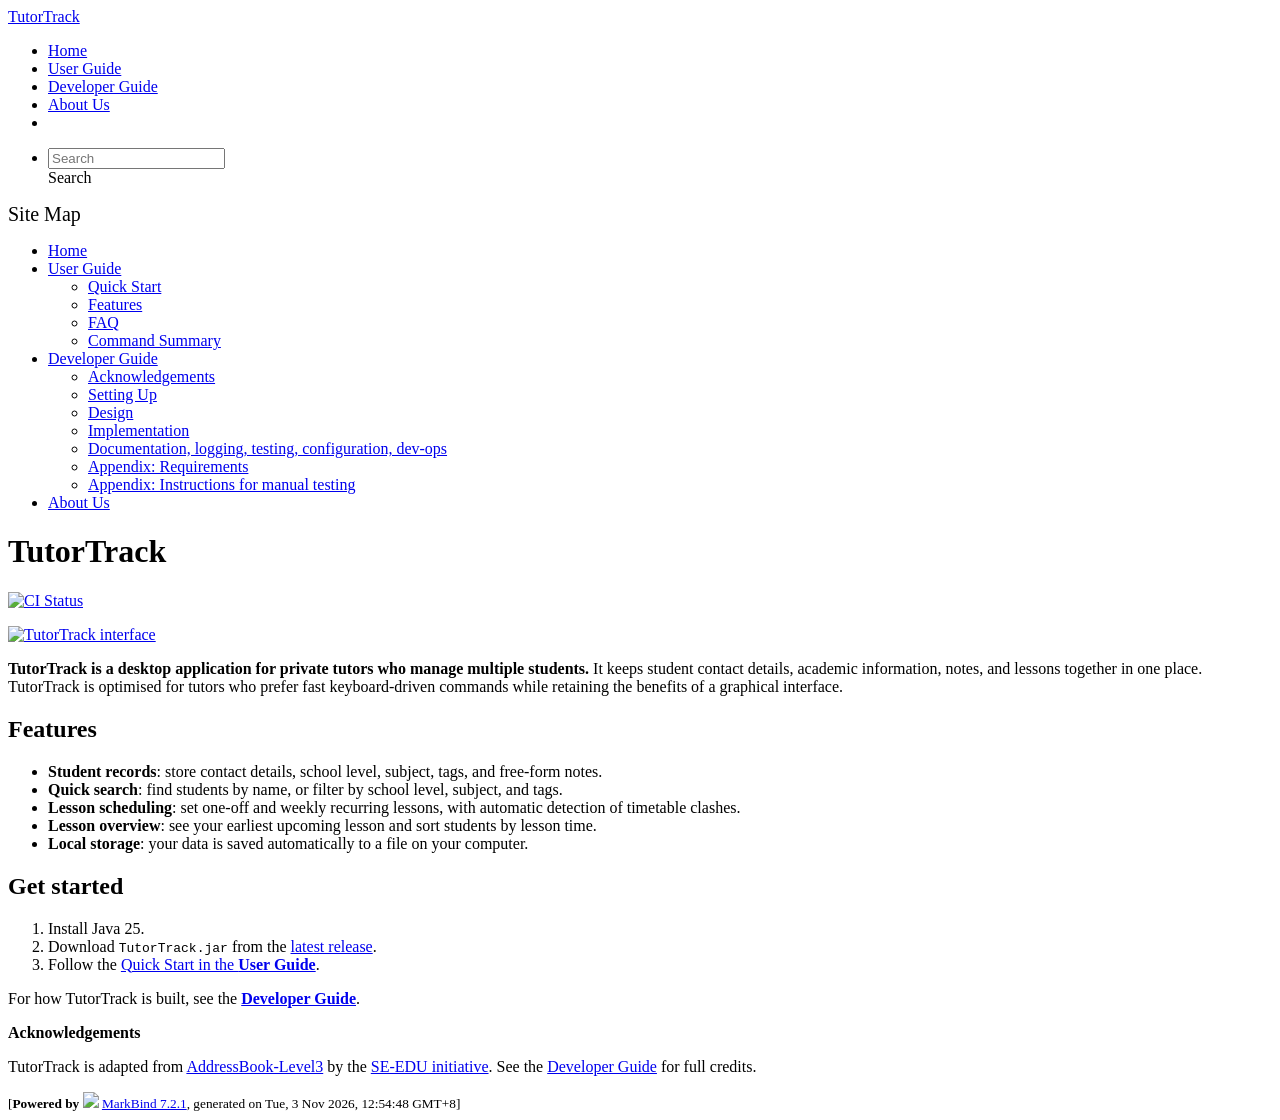
==== commit 9006c878: "deploy: 43fd98355ab68bdce4ffcb249f0a816bc5d36845" ====
--- a/index.html
+++ b/index.html
@@ -20,7 +20,7 @@
 <body 
    
   data-code-theme="light">
-<div id="app"><!--[--><header sticky><div data-v-94b60ff6><nav class="navbar navbar-expand-md d-print-none navbar-dark bg-dark" data-v-94b60ff6><div class="container-fluid" data-v-94b60ff6><div class="navbar-left" data-v-94b60ff6><!--[--><a href="/tp/index.html" title="Home" class="navbar-brand">TutorTrack</a><!--]--></div><div class="navbar-default" data-v-94b60ff6><ul class="navbar-nav me-auto mt-2 mt-lg-0" data-v-94b60ff6><!--[--> <li><a href="/tp/index.html" class="nav-link">Home</a></li> <li><a href="/tp/UserGuide.html" class="nav-link">User Guide</a></li> <li><a href="/tp/DeveloperGuide.html" class="nav-link">Developer Guide</a></li> <li><a href="/tp/AboutUs.html" class="nav-link">About Us</a></li> <li><a href="https://github.com/se-edu/addressbook-level3" target="_blank" class="nav-link"><span><span aria-hidden="true" class="fab fa-github"></span></span></a></li> <!--]--></ul></div><div class="navbar-right" data-v-94b60ff6><ul class="navbar-nav" data-v-94b60ff6><!--[--><li><form class="navbar-form"><div style="position:relative;" class="dropdown" data-v-103d5c4e><!--[--><input value="" data-bs-toggle="dropdown" type="text" class="form-control" placeholder="Search" autocomplete="off" data-v-103d5c4e><div class="form-control placeholder-div-hidden" data-v-103d5c4e>Search</div><!--]--><ul class="dropdown-menu search-dropdown-menu dropdown-menu-hidden dropdown-menu-end" data-v-103d5c4e><!--[--><!--]--></ul></div></form></li><!--]--></ul><!----></div></div></nav><div style="display:none;" class="lower-navbar-container" data-v-94b60ff6><!--[--><!----><!----><!--]--></div></div></header> <div id="flex-body"><nav id="site-nav" data-v-6b1b63d2><!--[--><div class="site-nav-top"><div class="fw-bold mb-2" style="font-size:1.25rem;">Site Map</div></div> <div class="nav-component slim-scroll"><div class="site-nav-root"><!--[--><ul class="site-nav-list site-nav-list-root" data-v-6b1b63d2><!--[--><li><div class="site-nav-default-list-item site-nav-list-item-0" onclick="handleSiteNavClick(this)"><a href="/tp/index.html">Home</a></div></li> <li><div class="site-nav-default-list-item site-nav-list-item-0" onclick="handleSiteNavClick(this)"><a href="/tp/UserGuide.html">User Guide</a> <div class="site-nav-dropdown-btn-container"><i class="site-nav-dropdown-btn-icon site-nav-rotate-icon" onclick="handleSiteNavClick(this.parentNode.parentNode, false); event.stopPropagation();"><span class="glyphicon glyphicon-menu-down" aria-hidden="true"></span></i></div></div><ul class="site-nav-dropdown-container site-nav-dropdown-container-open site-nav-list"><li><div class="site-nav-default-list-item site-nav-list-item-1" onclick="handleSiteNavClick(this)"><a href="/tp/UserGuide.html#quick-start">Quick Start</a></div></li> <li><div class="site-nav-default-list-item site-nav-list-item-1" onclick="handleSiteNavClick(this)"><a href="/tp/UserGuide.html#features">Features</a></div></li> <li><div class="site-nav-default-list-item site-nav-list-item-1" onclick="handleSiteNavClick(this)"><a href="/tp/UserGuide.html#faq">FAQ</a></div></li> <li><div class="site-nav-default-list-item site-nav-list-item-1" onclick="handleSiteNavClick(this)"><a href="/tp/UserGuide.html#faq">Command Summary</a></div></li></ul></li> <li><div class="site-nav-default-list-item site-nav-list-item-0" onclick="handleSiteNavClick(this)"><a href="/tp/DeveloperGuide.html">Developer Guide</a> <div class="site-nav-dropdown-btn-container"><i class="site-nav-dropdown-btn-icon site-nav-rotate-icon" onclick="handleSiteNavClick(this.parentNode.parentNode, false); event.stopPropagation();"><span class="glyphicon glyphicon-menu-down" aria-hidden="true"></span></i></div></div><ul class="site-nav-dropdown-container site-nav-dropdown-container-open site-nav-list"><li><div class="site-nav-default-list-item site-nav-list-item-1" onclick="handleSiteNavClick(this)"><a href="/tp/DeveloperGuide.html#acknowledgements">Acknowledgements</a></div></li> <li><div class="site-nav-default-list-item site-nav-list-item-1" onclick="handleSiteNavClick(this)"><a href="/tp/DeveloperGuide.html#setting-up-getting-started">Setting Up</a></div></li> <li><div class="site-nav-default-list-item site-nav-list-item-1" onclick="handleSiteNavClick(this)"><a href="/tp/DeveloperGuide.html#design">Design</a></div></li> <li><div class="site-nav-default-list-item site-nav-list-item-1" onclick="handleSiteNavClick(this)"><a href="/tp/DeveloperGuide.html#implementation">Implementation</a></div></li> <li><div class="site-nav-default-list-item site-nav-list-item-1" onclick="handleSiteNavClick(this)"><a href="/tp/DeveloperGuide.html#documentation-logging-testing-configuration-dev-ops">Documentation, logging, testing, configuration, dev-ops</a></div></li> <li><div class="site-nav-default-list-item site-nav-list-item-1" onclick="handleSiteNavClick(this)"><a href="/tp/DeveloperGuide.html#appendix-requirements">Appendix: Requirements</a></div></li> <li><div class="site-nav-default-list-item site-nav-list-item-1" onclick="handleSiteNavClick(this)"><a href="/tp/DeveloperGuide.html#appendix-instructions-for-manual-testing">Appendix: Instructions for manual testing</a></div></li></ul></li> <li><div class="site-nav-default-list-item site-nav-list-item-0" onclick="handleSiteNavClick(this)"><a href="/tp/AboutUs.html">About Us</a></div></li><!--]--><!--v-if--></ul><!--]--></div></div><!--]--><!--v-if--></nav> <div id="content-wrapper"><h1 id="tutortrack">TutorTrack<a class="fa fa-anchor" href="#tutortrack" onclick="event.stopPropagation()"></a></h1> <p><a href="https://github.com/AY2627S1-CS2103T-F14a-3/tp/actions/workflows/gradle.yml"><img src="https://github.com/AY2627S1-CS2103T-F14a-3/tp/actions/workflows/gradle.yml/badge.svg" alt="CI Status" class="img-fluid"></a></p> <p><a href="/tp/images/Ui.png" target="_self"><img src="/tp/images/Ui.png" alt="TutorTrack interface" class="img-fluid"></a></p> <p><strong>TutorTrack is a desktop application for private tutors who manage multiple students.</strong> It keeps student contact details, academic information, notes, and lessons together in one place. TutorTrack is optimised for tutors who prefer fast keyboard-driven commands while retaining the benefits of a graphical interface.</p> <h2 id="features">Features<a class="fa fa-anchor" href="#features" onclick="event.stopPropagation()"></a></h2> <ul><li><strong>Student records</strong>: store contact details, school level, subject, tags, and free-form notes.</li> <li><strong>Quick search</strong>: find students by name, or filter by school level, subject, and tags.</li> <li><strong>Lesson scheduling</strong>: set one-off and weekly recurring lessons, with automatic detection of timetable clashes.</li> <li><strong>Lesson overview</strong>: see your earliest upcoming lesson and sort students by lesson time.</li> <li><strong>Local storage</strong>: your data is saved automatically to a file on your computer.</li></ul> <h2 id="get-started">Get started<a class="fa fa-anchor" href="#get-started" onclick="event.stopPropagation()"></a></h2> <ol><li>Install Java 25.</li> <li>Download <code class="hljs inline no-lang">TutorTrack.jar</code> from the <a href="https://github.com/AY2627S1-CS2103T-F14a-3/tp/releases">latest release</a>.</li> <li>Follow the <a href="/tp/UserGuide.html#quick-start">Quick Start in the <strong>User Guide</strong></a>.</li></ol> <p>For how TutorTrack is built, see the <a href="/tp/DeveloperGuide.html"><strong>Developer Guide</strong></a>.</p> <p><strong>Acknowledgements</strong></p> <p>TutorTrack is adapted from <a href="https://github.com/se-edu/addressbook-level3">AddressBook-Level3</a> by the <a href="https://se-education.org/">SE-EDU initiative</a>. See the <a href="/tp/DeveloperGuide.html#acknowledgements">Developer Guide</a> for full credits.</p></div> <nav id="page-nav" data-v-6b1b63d2><!--[--><div class="nav-component slim-scroll"></div><!--]--><!--v-if--></nav> <div class="scroll-top-button fa-lg d-print-none" style="display:none;bottom:2%;right:2%;position:fixed;" aria-hidden="true"><!--[--><i class="fas fa-arrow-circle-up"></i><!--]--></div></div> <footer><div class="text-center"><small>[<span><strong>Powered by</strong></span> <img src="https://markbind.org/favicon.ico" width="30"> <a href="https://markbind.org/">MarkBind 7.2.1</a>, generated on Tue, 3 Nov 2026, 12:25:47 GMT+8]</small></div></footer><!--]--></div>
+<div id="app"><!--[--><header sticky><div data-v-94b60ff6><nav class="navbar navbar-expand-md d-print-none navbar-dark bg-dark" data-v-94b60ff6><div class="container-fluid" data-v-94b60ff6><div class="navbar-left" data-v-94b60ff6><!--[--><a href="/tp/index.html" title="Home" class="navbar-brand">TutorTrack</a><!--]--></div><div class="navbar-default" data-v-94b60ff6><ul class="navbar-nav me-auto mt-2 mt-lg-0" data-v-94b60ff6><!--[--> <li><a href="/tp/index.html" class="nav-link">Home</a></li> <li><a href="/tp/UserGuide.html" class="nav-link">User Guide</a></li> <li><a href="/tp/DeveloperGuide.html" class="nav-link">Developer Guide</a></li> <li><a href="/tp/AboutUs.html" class="nav-link">About Us</a></li> <li><a href="https://github.com/se-edu/addressbook-level3" target="_blank" class="nav-link"><span><span aria-hidden="true" class="fab fa-github"></span></span></a></li> <!--]--></ul></div><div class="navbar-right" data-v-94b60ff6><ul class="navbar-nav" data-v-94b60ff6><!--[--><li><form class="navbar-form"><div style="position:relative;" class="dropdown" data-v-103d5c4e><!--[--><input value="" data-bs-toggle="dropdown" type="text" class="form-control" placeholder="Search" autocomplete="off" data-v-103d5c4e><div class="form-control placeholder-div-hidden" data-v-103d5c4e>Search</div><!--]--><ul class="dropdown-menu search-dropdown-menu dropdown-menu-hidden dropdown-menu-end" data-v-103d5c4e><!--[--><!--]--></ul></div></form></li><!--]--></ul><!----></div></div></nav><div style="display:none;" class="lower-navbar-container" data-v-94b60ff6><!--[--><!----><!----><!--]--></div></div></header> <div id="flex-body"><nav id="site-nav" data-v-6b1b63d2><!--[--><div class="site-nav-top"><div class="fw-bold mb-2" style="font-size:1.25rem;">Site Map</div></div> <div class="nav-component slim-scroll"><div class="site-nav-root"><!--[--><ul class="site-nav-list site-nav-list-root" data-v-6b1b63d2><!--[--><li><div class="site-nav-default-list-item site-nav-list-item-0" onclick="handleSiteNavClick(this)"><a href="/tp/index.html">Home</a></div></li> <li><div class="site-nav-default-list-item site-nav-list-item-0" onclick="handleSiteNavClick(this)"><a href="/tp/UserGuide.html">User Guide</a> <div class="site-nav-dropdown-btn-container"><i class="site-nav-dropdown-btn-icon site-nav-rotate-icon" onclick="handleSiteNavClick(this.parentNode.parentNode, false); event.stopPropagation();"><span class="glyphicon glyphicon-menu-down" aria-hidden="true"></span></i></div></div><ul class="site-nav-dropdown-container site-nav-dropdown-container-open site-nav-list"><li><div class="site-nav-default-list-item site-nav-list-item-1" onclick="handleSiteNavClick(this)"><a href="/tp/UserGuide.html#quick-start">Quick Start</a></div></li> <li><div class="site-nav-default-list-item site-nav-list-item-1" onclick="handleSiteNavClick(this)"><a href="/tp/UserGuide.html#features">Features</a></div></li> <li><div class="site-nav-default-list-item site-nav-list-item-1" onclick="handleSiteNavClick(this)"><a href="/tp/UserGuide.html#faq">FAQ</a></div></li> <li><div class="site-nav-default-list-item site-nav-list-item-1" onclick="handleSiteNavClick(this)"><a href="/tp/UserGuide.html#faq">Command Summary</a></div></li></ul></li> <li><div class="site-nav-default-list-item site-nav-list-item-0" onclick="handleSiteNavClick(this)"><a href="/tp/DeveloperGuide.html">Developer Guide</a> <div class="site-nav-dropdown-btn-container"><i class="site-nav-dropdown-btn-icon site-nav-rotate-icon" onclick="handleSiteNavClick(this.parentNode.parentNode, false); event.stopPropagation();"><span class="glyphicon glyphicon-menu-down" aria-hidden="true"></span></i></div></div><ul class="site-nav-dropdown-container site-nav-dropdown-container-open site-nav-list"><li><div class="site-nav-default-list-item site-nav-list-item-1" onclick="handleSiteNavClick(this)"><a href="/tp/DeveloperGuide.html#acknowledgements">Acknowledgements</a></div></li> <li><div class="site-nav-default-list-item site-nav-list-item-1" onclick="handleSiteNavClick(this)"><a href="/tp/DeveloperGuide.html#setting-up-getting-started">Setting Up</a></div></li> <li><div class="site-nav-default-list-item site-nav-list-item-1" onclick="handleSiteNavClick(this)"><a href="/tp/DeveloperGuide.html#design">Design</a></div></li> <li><div class="site-nav-default-list-item site-nav-list-item-1" onclick="handleSiteNavClick(this)"><a href="/tp/DeveloperGuide.html#implementation">Implementation</a></div></li> <li><div class="site-nav-default-list-item site-nav-list-item-1" onclick="handleSiteNavClick(this)"><a href="/tp/DeveloperGuide.html#documentation-logging-testing-configuration-dev-ops">Documentation, logging, testing, configuration, dev-ops</a></div></li> <li><div class="site-nav-default-list-item site-nav-list-item-1" onclick="handleSiteNavClick(this)"><a href="/tp/DeveloperGuide.html#appendix-requirements">Appendix: Requirements</a></div></li> <li><div class="site-nav-default-list-item site-nav-list-item-1" onclick="handleSiteNavClick(this)"><a href="/tp/DeveloperGuide.html#appendix-instructions-for-manual-testing">Appendix: Instructions for manual testing</a></div></li></ul></li> <li><div class="site-nav-default-list-item site-nav-list-item-0" onclick="handleSiteNavClick(this)"><a href="/tp/AboutUs.html">About Us</a></div></li><!--]--><!--v-if--></ul><!--]--></div></div><!--]--><!--v-if--></nav> <div id="content-wrapper"><h1 id="tutortrack">TutorTrack<a class="fa fa-anchor" href="#tutortrack" onclick="event.stopPropagation()"></a></h1> <p><a href="https://github.com/AY2627S1-CS2103T-F14a-3/tp/actions/workflows/gradle.yml"><img src="https://github.com/AY2627S1-CS2103T-F14a-3/tp/actions/workflows/gradle.yml/badge.svg" alt="CI Status" class="img-fluid"></a></p> <p><a href="/tp/images/Ui.png" target="_self"><img src="/tp/images/Ui.png" alt="TutorTrack interface" class="img-fluid"></a></p> <p><strong>TutorTrack is a desktop application for private tutors who manage multiple students.</strong> It keeps student contact details, academic information, notes, and lessons together in one place. TutorTrack is optimised for tutors who prefer fast keyboard-driven commands while retaining the benefits of a graphical interface.</p> <h2 id="features">Features<a class="fa fa-anchor" href="#features" onclick="event.stopPropagation()"></a></h2> <ul><li><strong>Student records</strong>: store contact details, school level, subject, tags, and free-form notes.</li> <li><strong>Quick search</strong>: find students by name, or filter by school level, subject, and tags.</li> <li><strong>Lesson scheduling</strong>: set one-off and weekly recurring lessons, with automatic detection of timetable clashes.</li> <li><strong>Lesson overview</strong>: see your earliest upcoming lesson and sort students by lesson time.</li> <li><strong>Local storage</strong>: your data is saved automatically to a file on your computer.</li></ul> <h2 id="get-started">Get started<a class="fa fa-anchor" href="#get-started" onclick="event.stopPropagation()"></a></h2> <ol><li>Install Java 25.</li> <li>Download <code class="hljs inline no-lang">TutorTrack.jar</code> from the <a href="https://github.com/AY2627S1-CS2103T-F14a-3/tp/releases">latest release</a>.</li> <li>Follow the <a href="/tp/UserGuide.html#quick-start">Quick Start in the <strong>User Guide</strong></a>.</li></ol> <p>For how TutorTrack is built, see the <a href="/tp/DeveloperGuide.html"><strong>Developer Guide</strong></a>.</p> <p><strong>Acknowledgements</strong></p> <p>TutorTrack is adapted from <a href="https://github.com/se-edu/addressbook-level3">AddressBook-Level3</a> by the <a href="https://se-education.org/">SE-EDU initiative</a>. See the <a href="/tp/DeveloperGuide.html#acknowledgements">Developer Guide</a> for full credits.</p></div> <nav id="page-nav" data-v-6b1b63d2><!--[--><div class="nav-component slim-scroll"></div><!--]--><!--v-if--></nav> <div class="scroll-top-button fa-lg d-print-none" style="display:none;bottom:2%;right:2%;position:fixed;" aria-hidden="true"><!--[--><i class="fas fa-arrow-circle-up"></i><!--]--></div></div> <footer><div class="text-center"><small>[<span><strong>Powered by</strong></span> <img src="https://markbind.org/favicon.ico" width="30"> <a href="https://markbind.org/">MarkBind 7.2.1</a>, generated on Tue, 3 Nov 2026, 12:54:48 GMT+8]</small></div></footer><!--]--></div>
 </body><script src="/tp/markbind/js/bootstrap-utility.min.js"></script>
 <script src="/tp/markbind/js/polyfill.min.js"></script>
 <script src="/tp/markbind/js/vue.global.prod.min.js"></script>
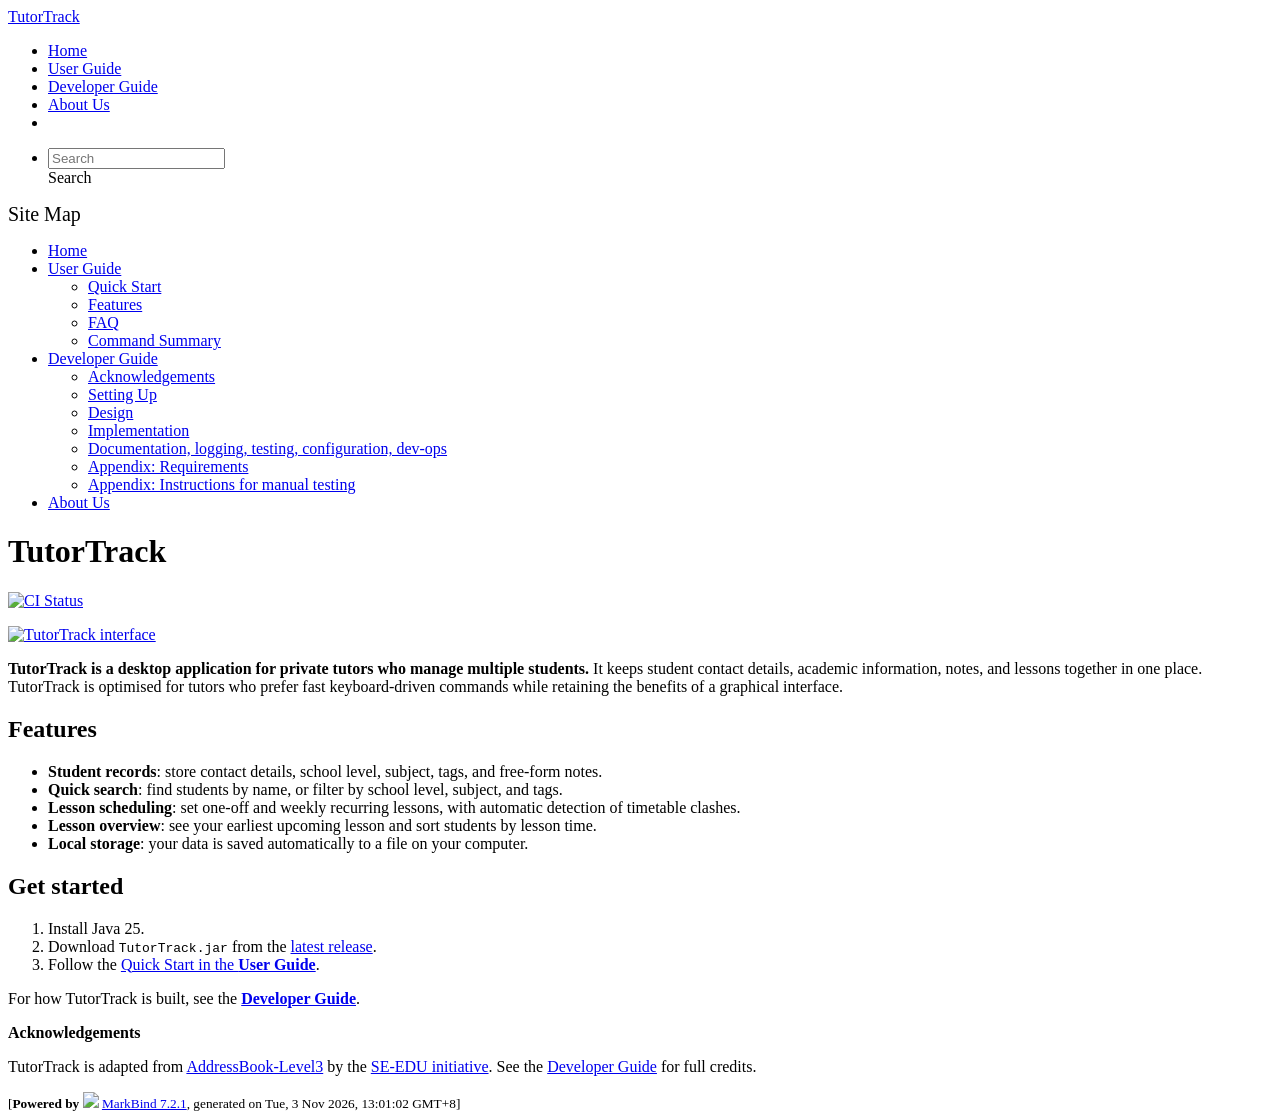
==== commit c5706ef5: "deploy: 170abf6806c9dd5404d7066df9205b7382fe6dcd" ====
--- a/index.html
+++ b/index.html
@@ -20,7 +20,7 @@
 <body 
    
   data-code-theme="light">
-<div id="app"><!--[--><header sticky><div data-v-94b60ff6><nav class="navbar navbar-expand-md d-print-none navbar-dark bg-dark" data-v-94b60ff6><div class="container-fluid" data-v-94b60ff6><div class="navbar-left" data-v-94b60ff6><!--[--><a href="/tp/index.html" title="Home" class="navbar-brand">TutorTrack</a><!--]--></div><div class="navbar-default" data-v-94b60ff6><ul class="navbar-nav me-auto mt-2 mt-lg-0" data-v-94b60ff6><!--[--> <li><a href="/tp/index.html" class="nav-link">Home</a></li> <li><a href="/tp/UserGuide.html" class="nav-link">User Guide</a></li> <li><a href="/tp/DeveloperGuide.html" class="nav-link">Developer Guide</a></li> <li><a href="/tp/AboutUs.html" class="nav-link">About Us</a></li> <li><a href="https://github.com/se-edu/addressbook-level3" target="_blank" class="nav-link"><span><span aria-hidden="true" class="fab fa-github"></span></span></a></li> <!--]--></ul></div><div class="navbar-right" data-v-94b60ff6><ul class="navbar-nav" data-v-94b60ff6><!--[--><li><form class="navbar-form"><div style="position:relative;" class="dropdown" data-v-103d5c4e><!--[--><input value="" data-bs-toggle="dropdown" type="text" class="form-control" placeholder="Search" autocomplete="off" data-v-103d5c4e><div class="form-control placeholder-div-hidden" data-v-103d5c4e>Search</div><!--]--><ul class="dropdown-menu search-dropdown-menu dropdown-menu-hidden dropdown-menu-end" data-v-103d5c4e><!--[--><!--]--></ul></div></form></li><!--]--></ul><!----></div></div></nav><div style="display:none;" class="lower-navbar-container" data-v-94b60ff6><!--[--><!----><!----><!--]--></div></div></header> <div id="flex-body"><nav id="site-nav" data-v-6b1b63d2><!--[--><div class="site-nav-top"><div class="fw-bold mb-2" style="font-size:1.25rem;">Site Map</div></div> <div class="nav-component slim-scroll"><div class="site-nav-root"><!--[--><ul class="site-nav-list site-nav-list-root" data-v-6b1b63d2><!--[--><li><div class="site-nav-default-list-item site-nav-list-item-0" onclick="handleSiteNavClick(this)"><a href="/tp/index.html">Home</a></div></li> <li><div class="site-nav-default-list-item site-nav-list-item-0" onclick="handleSiteNavClick(this)"><a href="/tp/UserGuide.html">User Guide</a> <div class="site-nav-dropdown-btn-container"><i class="site-nav-dropdown-btn-icon site-nav-rotate-icon" onclick="handleSiteNavClick(this.parentNode.parentNode, false); event.stopPropagation();"><span class="glyphicon glyphicon-menu-down" aria-hidden="true"></span></i></div></div><ul class="site-nav-dropdown-container site-nav-dropdown-container-open site-nav-list"><li><div class="site-nav-default-list-item site-nav-list-item-1" onclick="handleSiteNavClick(this)"><a href="/tp/UserGuide.html#quick-start">Quick Start</a></div></li> <li><div class="site-nav-default-list-item site-nav-list-item-1" onclick="handleSiteNavClick(this)"><a href="/tp/UserGuide.html#features">Features</a></div></li> <li><div class="site-nav-default-list-item site-nav-list-item-1" onclick="handleSiteNavClick(this)"><a href="/tp/UserGuide.html#faq">FAQ</a></div></li> <li><div class="site-nav-default-list-item site-nav-list-item-1" onclick="handleSiteNavClick(this)"><a href="/tp/UserGuide.html#faq">Command Summary</a></div></li></ul></li> <li><div class="site-nav-default-list-item site-nav-list-item-0" onclick="handleSiteNavClick(this)"><a href="/tp/DeveloperGuide.html">Developer Guide</a> <div class="site-nav-dropdown-btn-container"><i class="site-nav-dropdown-btn-icon site-nav-rotate-icon" onclick="handleSiteNavClick(this.parentNode.parentNode, false); event.stopPropagation();"><span class="glyphicon glyphicon-menu-down" aria-hidden="true"></span></i></div></div><ul class="site-nav-dropdown-container site-nav-dropdown-container-open site-nav-list"><li><div class="site-nav-default-list-item site-nav-list-item-1" onclick="handleSiteNavClick(this)"><a href="/tp/DeveloperGuide.html#acknowledgements">Acknowledgements</a></div></li> <li><div class="site-nav-default-list-item site-nav-list-item-1" onclick="handleSiteNavClick(this)"><a href="/tp/DeveloperGuide.html#setting-up-getting-started">Setting Up</a></div></li> <li><div class="site-nav-default-list-item site-nav-list-item-1" onclick="handleSiteNavClick(this)"><a href="/tp/DeveloperGuide.html#design">Design</a></div></li> <li><div class="site-nav-default-list-item site-nav-list-item-1" onclick="handleSiteNavClick(this)"><a href="/tp/DeveloperGuide.html#implementation">Implementation</a></div></li> <li><div class="site-nav-default-list-item site-nav-list-item-1" onclick="handleSiteNavClick(this)"><a href="/tp/DeveloperGuide.html#documentation-logging-testing-configuration-dev-ops">Documentation, logging, testing, configuration, dev-ops</a></div></li> <li><div class="site-nav-default-list-item site-nav-list-item-1" onclick="handleSiteNavClick(this)"><a href="/tp/DeveloperGuide.html#appendix-requirements">Appendix: Requirements</a></div></li> <li><div class="site-nav-default-list-item site-nav-list-item-1" onclick="handleSiteNavClick(this)"><a href="/tp/DeveloperGuide.html#appendix-instructions-for-manual-testing">Appendix: Instructions for manual testing</a></div></li></ul></li> <li><div class="site-nav-default-list-item site-nav-list-item-0" onclick="handleSiteNavClick(this)"><a href="/tp/AboutUs.html">About Us</a></div></li><!--]--><!--v-if--></ul><!--]--></div></div><!--]--><!--v-if--></nav> <div id="content-wrapper"><h1 id="tutortrack">TutorTrack<a class="fa fa-anchor" href="#tutortrack" onclick="event.stopPropagation()"></a></h1> <p><a href="https://github.com/AY2627S1-CS2103T-F14a-3/tp/actions/workflows/gradle.yml"><img src="https://github.com/AY2627S1-CS2103T-F14a-3/tp/actions/workflows/gradle.yml/badge.svg" alt="CI Status" class="img-fluid"></a></p> <p><a href="/tp/images/Ui.png" target="_self"><img src="/tp/images/Ui.png" alt="TutorTrack interface" class="img-fluid"></a></p> <p><strong>TutorTrack is a desktop application for private tutors who manage multiple students.</strong> It keeps student contact details, academic information, notes, and lessons together in one place. TutorTrack is optimised for tutors who prefer fast keyboard-driven commands while retaining the benefits of a graphical interface.</p> <h2 id="features">Features<a class="fa fa-anchor" href="#features" onclick="event.stopPropagation()"></a></h2> <ul><li><strong>Student records</strong>: store contact details, school level, subject, tags, and free-form notes.</li> <li><strong>Quick search</strong>: find students by name, or filter by school level, subject, and tags.</li> <li><strong>Lesson scheduling</strong>: set one-off and weekly recurring lessons, with automatic detection of timetable clashes.</li> <li><strong>Lesson overview</strong>: see your earliest upcoming lesson and sort students by lesson time.</li> <li><strong>Local storage</strong>: your data is saved automatically to a file on your computer.</li></ul> <h2 id="get-started">Get started<a class="fa fa-anchor" href="#get-started" onclick="event.stopPropagation()"></a></h2> <ol><li>Install Java 25.</li> <li>Download <code class="hljs inline no-lang">TutorTrack.jar</code> from the <a href="https://github.com/AY2627S1-CS2103T-F14a-3/tp/releases">latest release</a>.</li> <li>Follow the <a href="/tp/UserGuide.html#quick-start">Quick Start in the <strong>User Guide</strong></a>.</li></ol> <p>For how TutorTrack is built, see the <a href="/tp/DeveloperGuide.html"><strong>Developer Guide</strong></a>.</p> <p><strong>Acknowledgements</strong></p> <p>TutorTrack is adapted from <a href="https://github.com/se-edu/addressbook-level3">AddressBook-Level3</a> by the <a href="https://se-education.org/">SE-EDU initiative</a>. See the <a href="/tp/DeveloperGuide.html#acknowledgements">Developer Guide</a> for full credits.</p></div> <nav id="page-nav" data-v-6b1b63d2><!--[--><div class="nav-component slim-scroll"></div><!--]--><!--v-if--></nav> <div class="scroll-top-button fa-lg d-print-none" style="display:none;bottom:2%;right:2%;position:fixed;" aria-hidden="true"><!--[--><i class="fas fa-arrow-circle-up"></i><!--]--></div></div> <footer><div class="text-center"><small>[<span><strong>Powered by</strong></span> <img src="https://markbind.org/favicon.ico" width="30"> <a href="https://markbind.org/">MarkBind 7.2.1</a>, generated on Tue, 3 Nov 2026, 12:54:48 GMT+8]</small></div></footer><!--]--></div>
+<div id="app"><!--[--><header sticky><div data-v-94b60ff6><nav class="navbar navbar-expand-md d-print-none navbar-dark bg-dark" data-v-94b60ff6><div class="container-fluid" data-v-94b60ff6><div class="navbar-left" data-v-94b60ff6><!--[--><a href="/tp/index.html" title="Home" class="navbar-brand">TutorTrack</a><!--]--></div><div class="navbar-default" data-v-94b60ff6><ul class="navbar-nav me-auto mt-2 mt-lg-0" data-v-94b60ff6><!--[--> <li><a href="/tp/index.html" class="nav-link">Home</a></li> <li><a href="/tp/UserGuide.html" class="nav-link">User Guide</a></li> <li><a href="/tp/DeveloperGuide.html" class="nav-link">Developer Guide</a></li> <li><a href="/tp/AboutUs.html" class="nav-link">About Us</a></li> <li><a href="https://github.com/se-edu/addressbook-level3" target="_blank" class="nav-link"><span><span aria-hidden="true" class="fab fa-github"></span></span></a></li> <!--]--></ul></div><div class="navbar-right" data-v-94b60ff6><ul class="navbar-nav" data-v-94b60ff6><!--[--><li><form class="navbar-form"><div style="position:relative;" class="dropdown" data-v-103d5c4e><!--[--><input value="" data-bs-toggle="dropdown" type="text" class="form-control" placeholder="Search" autocomplete="off" data-v-103d5c4e><div class="form-control placeholder-div-hidden" data-v-103d5c4e>Search</div><!--]--><ul class="dropdown-menu search-dropdown-menu dropdown-menu-hidden dropdown-menu-end" data-v-103d5c4e><!--[--><!--]--></ul></div></form></li><!--]--></ul><!----></div></div></nav><div style="display:none;" class="lower-navbar-container" data-v-94b60ff6><!--[--><!----><!----><!--]--></div></div></header> <div id="flex-body"><nav id="site-nav" data-v-6b1b63d2><!--[--><div class="site-nav-top"><div class="fw-bold mb-2" style="font-size:1.25rem;">Site Map</div></div> <div class="nav-component slim-scroll"><div class="site-nav-root"><!--[--><ul class="site-nav-list site-nav-list-root" data-v-6b1b63d2><!--[--><li><div class="site-nav-default-list-item site-nav-list-item-0" onclick="handleSiteNavClick(this)"><a href="/tp/index.html">Home</a></div></li> <li><div class="site-nav-default-list-item site-nav-list-item-0" onclick="handleSiteNavClick(this)"><a href="/tp/UserGuide.html">User Guide</a> <div class="site-nav-dropdown-btn-container"><i class="site-nav-dropdown-btn-icon site-nav-rotate-icon" onclick="handleSiteNavClick(this.parentNode.parentNode, false); event.stopPropagation();"><span class="glyphicon glyphicon-menu-down" aria-hidden="true"></span></i></div></div><ul class="site-nav-dropdown-container site-nav-dropdown-container-open site-nav-list"><li><div class="site-nav-default-list-item site-nav-list-item-1" onclick="handleSiteNavClick(this)"><a href="/tp/UserGuide.html#quick-start">Quick Start</a></div></li> <li><div class="site-nav-default-list-item site-nav-list-item-1" onclick="handleSiteNavClick(this)"><a href="/tp/UserGuide.html#features">Features</a></div></li> <li><div class="site-nav-default-list-item site-nav-list-item-1" onclick="handleSiteNavClick(this)"><a href="/tp/UserGuide.html#faq">FAQ</a></div></li> <li><div class="site-nav-default-list-item site-nav-list-item-1" onclick="handleSiteNavClick(this)"><a href="/tp/UserGuide.html#faq">Command Summary</a></div></li></ul></li> <li><div class="site-nav-default-list-item site-nav-list-item-0" onclick="handleSiteNavClick(this)"><a href="/tp/DeveloperGuide.html">Developer Guide</a> <div class="site-nav-dropdown-btn-container"><i class="site-nav-dropdown-btn-icon site-nav-rotate-icon" onclick="handleSiteNavClick(this.parentNode.parentNode, false); event.stopPropagation();"><span class="glyphicon glyphicon-menu-down" aria-hidden="true"></span></i></div></div><ul class="site-nav-dropdown-container site-nav-dropdown-container-open site-nav-list"><li><div class="site-nav-default-list-item site-nav-list-item-1" onclick="handleSiteNavClick(this)"><a href="/tp/DeveloperGuide.html#acknowledgements">Acknowledgements</a></div></li> <li><div class="site-nav-default-list-item site-nav-list-item-1" onclick="handleSiteNavClick(this)"><a href="/tp/DeveloperGuide.html#setting-up-getting-started">Setting Up</a></div></li> <li><div class="site-nav-default-list-item site-nav-list-item-1" onclick="handleSiteNavClick(this)"><a href="/tp/DeveloperGuide.html#design">Design</a></div></li> <li><div class="site-nav-default-list-item site-nav-list-item-1" onclick="handleSiteNavClick(this)"><a href="/tp/DeveloperGuide.html#implementation">Implementation</a></div></li> <li><div class="site-nav-default-list-item site-nav-list-item-1" onclick="handleSiteNavClick(this)"><a href="/tp/DeveloperGuide.html#documentation-logging-testing-configuration-dev-ops">Documentation, logging, testing, configuration, dev-ops</a></div></li> <li><div class="site-nav-default-list-item site-nav-list-item-1" onclick="handleSiteNavClick(this)"><a href="/tp/DeveloperGuide.html#appendix-requirements">Appendix: Requirements</a></div></li> <li><div class="site-nav-default-list-item site-nav-list-item-1" onclick="handleSiteNavClick(this)"><a href="/tp/DeveloperGuide.html#appendix-instructions-for-manual-testing">Appendix: Instructions for manual testing</a></div></li></ul></li> <li><div class="site-nav-default-list-item site-nav-list-item-0" onclick="handleSiteNavClick(this)"><a href="/tp/AboutUs.html">About Us</a></div></li><!--]--><!--v-if--></ul><!--]--></div></div><!--]--><!--v-if--></nav> <div id="content-wrapper"><h1 id="tutortrack">TutorTrack<a class="fa fa-anchor" href="#tutortrack" onclick="event.stopPropagation()"></a></h1> <p><a href="https://github.com/AY2627S1-CS2103T-F14a-3/tp/actions/workflows/gradle.yml"><img src="https://github.com/AY2627S1-CS2103T-F14a-3/tp/actions/workflows/gradle.yml/badge.svg" alt="CI Status" class="img-fluid"></a></p> <p><a href="/tp/images/Ui.png" target="_self"><img src="/tp/images/Ui.png" alt="TutorTrack interface" class="img-fluid"></a></p> <p><strong>TutorTrack is a desktop application for private tutors who manage multiple students.</strong> It keeps student contact details, academic information, notes, and lessons together in one place. TutorTrack is optimised for tutors who prefer fast keyboard-driven commands while retaining the benefits of a graphical interface.</p> <h2 id="features">Features<a class="fa fa-anchor" href="#features" onclick="event.stopPropagation()"></a></h2> <ul><li><strong>Student records</strong>: store contact details, school level, subject, tags, and free-form notes.</li> <li><strong>Quick search</strong>: find students by name, or filter by school level, subject, and tags.</li> <li><strong>Lesson scheduling</strong>: set one-off and weekly recurring lessons, with automatic detection of timetable clashes.</li> <li><strong>Lesson overview</strong>: see your earliest upcoming lesson and sort students by lesson time.</li> <li><strong>Local storage</strong>: your data is saved automatically to a file on your computer.</li></ul> <h2 id="get-started">Get started<a class="fa fa-anchor" href="#get-started" onclick="event.stopPropagation()"></a></h2> <ol><li>Install Java 25.</li> <li>Download <code class="hljs inline no-lang">TutorTrack.jar</code> from the <a href="https://github.com/AY2627S1-CS2103T-F14a-3/tp/releases">latest release</a>.</li> <li>Follow the <a href="/tp/UserGuide.html#quick-start">Quick Start in the <strong>User Guide</strong></a>.</li></ol> <p>For how TutorTrack is built, see the <a href="/tp/DeveloperGuide.html"><strong>Developer Guide</strong></a>.</p> <p><strong>Acknowledgements</strong></p> <p>TutorTrack is adapted from <a href="https://github.com/se-edu/addressbook-level3">AddressBook-Level3</a> by the <a href="https://se-education.org/">SE-EDU initiative</a>. See the <a href="/tp/DeveloperGuide.html#acknowledgements">Developer Guide</a> for full credits.</p></div> <nav id="page-nav" data-v-6b1b63d2><!--[--><div class="nav-component slim-scroll"></div><!--]--><!--v-if--></nav> <div class="scroll-top-button fa-lg d-print-none" style="display:none;bottom:2%;right:2%;position:fixed;" aria-hidden="true"><!--[--><i class="fas fa-arrow-circle-up"></i><!--]--></div></div> <footer><div class="text-center"><small>[<span><strong>Powered by</strong></span> <img src="https://markbind.org/favicon.ico" width="30"> <a href="https://markbind.org/">MarkBind 7.2.1</a>, generated on Tue, 3 Nov 2026, 13:01:02 GMT+8]</small></div></footer><!--]--></div>
 </body><script src="/tp/markbind/js/bootstrap-utility.min.js"></script>
 <script src="/tp/markbind/js/polyfill.min.js"></script>
 <script src="/tp/markbind/js/vue.global.prod.min.js"></script>
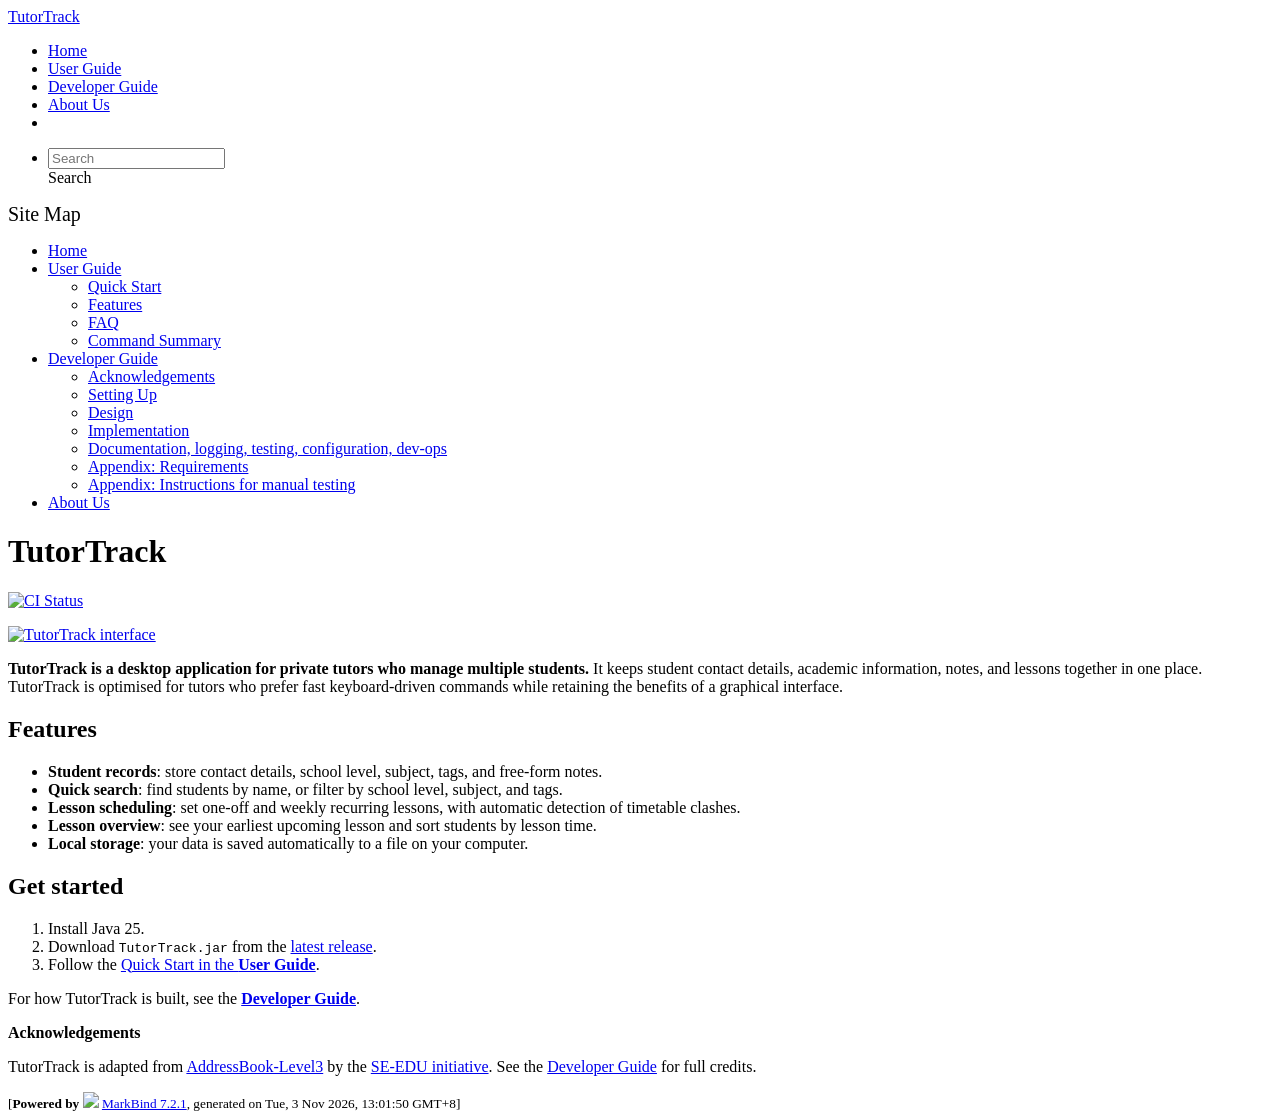
==== commit 0bb846dc: "deploy: 3a8d33ed335b0f90537541d0278e9c57c005e865" ====
--- a/index.html
+++ b/index.html
@@ -20,7 +20,7 @@
 <body 
    
   data-code-theme="light">
-<div id="app"><!--[--><header sticky><div data-v-94b60ff6><nav class="navbar navbar-expand-md d-print-none navbar-dark bg-dark" data-v-94b60ff6><div class="container-fluid" data-v-94b60ff6><div class="navbar-left" data-v-94b60ff6><!--[--><a href="/tp/index.html" title="Home" class="navbar-brand">TutorTrack</a><!--]--></div><div class="navbar-default" data-v-94b60ff6><ul class="navbar-nav me-auto mt-2 mt-lg-0" data-v-94b60ff6><!--[--> <li><a href="/tp/index.html" class="nav-link">Home</a></li> <li><a href="/tp/UserGuide.html" class="nav-link">User Guide</a></li> <li><a href="/tp/DeveloperGuide.html" class="nav-link">Developer Guide</a></li> <li><a href="/tp/AboutUs.html" class="nav-link">About Us</a></li> <li><a href="https://github.com/se-edu/addressbook-level3" target="_blank" class="nav-link"><span><span aria-hidden="true" class="fab fa-github"></span></span></a></li> <!--]--></ul></div><div class="navbar-right" data-v-94b60ff6><ul class="navbar-nav" data-v-94b60ff6><!--[--><li><form class="navbar-form"><div style="position:relative;" class="dropdown" data-v-103d5c4e><!--[--><input value="" data-bs-toggle="dropdown" type="text" class="form-control" placeholder="Search" autocomplete="off" data-v-103d5c4e><div class="form-control placeholder-div-hidden" data-v-103d5c4e>Search</div><!--]--><ul class="dropdown-menu search-dropdown-menu dropdown-menu-hidden dropdown-menu-end" data-v-103d5c4e><!--[--><!--]--></ul></div></form></li><!--]--></ul><!----></div></div></nav><div style="display:none;" class="lower-navbar-container" data-v-94b60ff6><!--[--><!----><!----><!--]--></div></div></header> <div id="flex-body"><nav id="site-nav" data-v-6b1b63d2><!--[--><div class="site-nav-top"><div class="fw-bold mb-2" style="font-size:1.25rem;">Site Map</div></div> <div class="nav-component slim-scroll"><div class="site-nav-root"><!--[--><ul class="site-nav-list site-nav-list-root" data-v-6b1b63d2><!--[--><li><div class="site-nav-default-list-item site-nav-list-item-0" onclick="handleSiteNavClick(this)"><a href="/tp/index.html">Home</a></div></li> <li><div class="site-nav-default-list-item site-nav-list-item-0" onclick="handleSiteNavClick(this)"><a href="/tp/UserGuide.html">User Guide</a> <div class="site-nav-dropdown-btn-container"><i class="site-nav-dropdown-btn-icon site-nav-rotate-icon" onclick="handleSiteNavClick(this.parentNode.parentNode, false); event.stopPropagation();"><span class="glyphicon glyphicon-menu-down" aria-hidden="true"></span></i></div></div><ul class="site-nav-dropdown-container site-nav-dropdown-container-open site-nav-list"><li><div class="site-nav-default-list-item site-nav-list-item-1" onclick="handleSiteNavClick(this)"><a href="/tp/UserGuide.html#quick-start">Quick Start</a></div></li> <li><div class="site-nav-default-list-item site-nav-list-item-1" onclick="handleSiteNavClick(this)"><a href="/tp/UserGuide.html#features">Features</a></div></li> <li><div class="site-nav-default-list-item site-nav-list-item-1" onclick="handleSiteNavClick(this)"><a href="/tp/UserGuide.html#faq">FAQ</a></div></li> <li><div class="site-nav-default-list-item site-nav-list-item-1" onclick="handleSiteNavClick(this)"><a href="/tp/UserGuide.html#faq">Command Summary</a></div></li></ul></li> <li><div class="site-nav-default-list-item site-nav-list-item-0" onclick="handleSiteNavClick(this)"><a href="/tp/DeveloperGuide.html">Developer Guide</a> <div class="site-nav-dropdown-btn-container"><i class="site-nav-dropdown-btn-icon site-nav-rotate-icon" onclick="handleSiteNavClick(this.parentNode.parentNode, false); event.stopPropagation();"><span class="glyphicon glyphicon-menu-down" aria-hidden="true"></span></i></div></div><ul class="site-nav-dropdown-container site-nav-dropdown-container-open site-nav-list"><li><div class="site-nav-default-list-item site-nav-list-item-1" onclick="handleSiteNavClick(this)"><a href="/tp/DeveloperGuide.html#acknowledgements">Acknowledgements</a></div></li> <li><div class="site-nav-default-list-item site-nav-list-item-1" onclick="handleSiteNavClick(this)"><a href="/tp/DeveloperGuide.html#setting-up-getting-started">Setting Up</a></div></li> <li><div class="site-nav-default-list-item site-nav-list-item-1" onclick="handleSiteNavClick(this)"><a href="/tp/DeveloperGuide.html#design">Design</a></div></li> <li><div class="site-nav-default-list-item site-nav-list-item-1" onclick="handleSiteNavClick(this)"><a href="/tp/DeveloperGuide.html#implementation">Implementation</a></div></li> <li><div class="site-nav-default-list-item site-nav-list-item-1" onclick="handleSiteNavClick(this)"><a href="/tp/DeveloperGuide.html#documentation-logging-testing-configuration-dev-ops">Documentation, logging, testing, configuration, dev-ops</a></div></li> <li><div class="site-nav-default-list-item site-nav-list-item-1" onclick="handleSiteNavClick(this)"><a href="/tp/DeveloperGuide.html#appendix-requirements">Appendix: Requirements</a></div></li> <li><div class="site-nav-default-list-item site-nav-list-item-1" onclick="handleSiteNavClick(this)"><a href="/tp/DeveloperGuide.html#appendix-instructions-for-manual-testing">Appendix: Instructions for manual testing</a></div></li></ul></li> <li><div class="site-nav-default-list-item site-nav-list-item-0" onclick="handleSiteNavClick(this)"><a href="/tp/AboutUs.html">About Us</a></div></li><!--]--><!--v-if--></ul><!--]--></div></div><!--]--><!--v-if--></nav> <div id="content-wrapper"><h1 id="tutortrack">TutorTrack<a class="fa fa-anchor" href="#tutortrack" onclick="event.stopPropagation()"></a></h1> <p><a href="https://github.com/AY2627S1-CS2103T-F14a-3/tp/actions/workflows/gradle.yml"><img src="https://github.com/AY2627S1-CS2103T-F14a-3/tp/actions/workflows/gradle.yml/badge.svg" alt="CI Status" class="img-fluid"></a></p> <p><a href="/tp/images/Ui.png" target="_self"><img src="/tp/images/Ui.png" alt="TutorTrack interface" class="img-fluid"></a></p> <p><strong>TutorTrack is a desktop application for private tutors who manage multiple students.</strong> It keeps student contact details, academic information, notes, and lessons together in one place. TutorTrack is optimised for tutors who prefer fast keyboard-driven commands while retaining the benefits of a graphical interface.</p> <h2 id="features">Features<a class="fa fa-anchor" href="#features" onclick="event.stopPropagation()"></a></h2> <ul><li><strong>Student records</strong>: store contact details, school level, subject, tags, and free-form notes.</li> <li><strong>Quick search</strong>: find students by name, or filter by school level, subject, and tags.</li> <li><strong>Lesson scheduling</strong>: set one-off and weekly recurring lessons, with automatic detection of timetable clashes.</li> <li><strong>Lesson overview</strong>: see your earliest upcoming lesson and sort students by lesson time.</li> <li><strong>Local storage</strong>: your data is saved automatically to a file on your computer.</li></ul> <h2 id="get-started">Get started<a class="fa fa-anchor" href="#get-started" onclick="event.stopPropagation()"></a></h2> <ol><li>Install Java 25.</li> <li>Download <code class="hljs inline no-lang">TutorTrack.jar</code> from the <a href="https://github.com/AY2627S1-CS2103T-F14a-3/tp/releases">latest release</a>.</li> <li>Follow the <a href="/tp/UserGuide.html#quick-start">Quick Start in the <strong>User Guide</strong></a>.</li></ol> <p>For how TutorTrack is built, see the <a href="/tp/DeveloperGuide.html"><strong>Developer Guide</strong></a>.</p> <p><strong>Acknowledgements</strong></p> <p>TutorTrack is adapted from <a href="https://github.com/se-edu/addressbook-level3">AddressBook-Level3</a> by the <a href="https://se-education.org/">SE-EDU initiative</a>. See the <a href="/tp/DeveloperGuide.html#acknowledgements">Developer Guide</a> for full credits.</p></div> <nav id="page-nav" data-v-6b1b63d2><!--[--><div class="nav-component slim-scroll"></div><!--]--><!--v-if--></nav> <div class="scroll-top-button fa-lg d-print-none" style="display:none;bottom:2%;right:2%;position:fixed;" aria-hidden="true"><!--[--><i class="fas fa-arrow-circle-up"></i><!--]--></div></div> <footer><div class="text-center"><small>[<span><strong>Powered by</strong></span> <img src="https://markbind.org/favicon.ico" width="30"> <a href="https://markbind.org/">MarkBind 7.2.1</a>, generated on Tue, 3 Nov 2026, 13:01:02 GMT+8]</small></div></footer><!--]--></div>
+<div id="app"><!--[--><header sticky><div data-v-94b60ff6><nav class="navbar navbar-expand-md d-print-none navbar-dark bg-dark" data-v-94b60ff6><div class="container-fluid" data-v-94b60ff6><div class="navbar-left" data-v-94b60ff6><!--[--><a href="/tp/index.html" title="Home" class="navbar-brand">TutorTrack</a><!--]--></div><div class="navbar-default" data-v-94b60ff6><ul class="navbar-nav me-auto mt-2 mt-lg-0" data-v-94b60ff6><!--[--> <li><a href="/tp/index.html" class="nav-link">Home</a></li> <li><a href="/tp/UserGuide.html" class="nav-link">User Guide</a></li> <li><a href="/tp/DeveloperGuide.html" class="nav-link">Developer Guide</a></li> <li><a href="/tp/AboutUs.html" class="nav-link">About Us</a></li> <li><a href="https://github.com/se-edu/addressbook-level3" target="_blank" class="nav-link"><span><span aria-hidden="true" class="fab fa-github"></span></span></a></li> <!--]--></ul></div><div class="navbar-right" data-v-94b60ff6><ul class="navbar-nav" data-v-94b60ff6><!--[--><li><form class="navbar-form"><div style="position:relative;" class="dropdown" data-v-103d5c4e><!--[--><input value="" data-bs-toggle="dropdown" type="text" class="form-control" placeholder="Search" autocomplete="off" data-v-103d5c4e><div class="form-control placeholder-div-hidden" data-v-103d5c4e>Search</div><!--]--><ul class="dropdown-menu search-dropdown-menu dropdown-menu-hidden dropdown-menu-end" data-v-103d5c4e><!--[--><!--]--></ul></div></form></li><!--]--></ul><!----></div></div></nav><div style="display:none;" class="lower-navbar-container" data-v-94b60ff6><!--[--><!----><!----><!--]--></div></div></header> <div id="flex-body"><nav id="site-nav" data-v-6b1b63d2><!--[--><div class="site-nav-top"><div class="fw-bold mb-2" style="font-size:1.25rem;">Site Map</div></div> <div class="nav-component slim-scroll"><div class="site-nav-root"><!--[--><ul class="site-nav-list site-nav-list-root" data-v-6b1b63d2><!--[--><li><div class="site-nav-default-list-item site-nav-list-item-0" onclick="handleSiteNavClick(this)"><a href="/tp/index.html">Home</a></div></li> <li><div class="site-nav-default-list-item site-nav-list-item-0" onclick="handleSiteNavClick(this)"><a href="/tp/UserGuide.html">User Guide</a> <div class="site-nav-dropdown-btn-container"><i class="site-nav-dropdown-btn-icon site-nav-rotate-icon" onclick="handleSiteNavClick(this.parentNode.parentNode, false); event.stopPropagation();"><span class="glyphicon glyphicon-menu-down" aria-hidden="true"></span></i></div></div><ul class="site-nav-dropdown-container site-nav-dropdown-container-open site-nav-list"><li><div class="site-nav-default-list-item site-nav-list-item-1" onclick="handleSiteNavClick(this)"><a href="/tp/UserGuide.html#quick-start">Quick Start</a></div></li> <li><div class="site-nav-default-list-item site-nav-list-item-1" onclick="handleSiteNavClick(this)"><a href="/tp/UserGuide.html#features">Features</a></div></li> <li><div class="site-nav-default-list-item site-nav-list-item-1" onclick="handleSiteNavClick(this)"><a href="/tp/UserGuide.html#faq">FAQ</a></div></li> <li><div class="site-nav-default-list-item site-nav-list-item-1" onclick="handleSiteNavClick(this)"><a href="/tp/UserGuide.html#faq">Command Summary</a></div></li></ul></li> <li><div class="site-nav-default-list-item site-nav-list-item-0" onclick="handleSiteNavClick(this)"><a href="/tp/DeveloperGuide.html">Developer Guide</a> <div class="site-nav-dropdown-btn-container"><i class="site-nav-dropdown-btn-icon site-nav-rotate-icon" onclick="handleSiteNavClick(this.parentNode.parentNode, false); event.stopPropagation();"><span class="glyphicon glyphicon-menu-down" aria-hidden="true"></span></i></div></div><ul class="site-nav-dropdown-container site-nav-dropdown-container-open site-nav-list"><li><div class="site-nav-default-list-item site-nav-list-item-1" onclick="handleSiteNavClick(this)"><a href="/tp/DeveloperGuide.html#acknowledgements">Acknowledgements</a></div></li> <li><div class="site-nav-default-list-item site-nav-list-item-1" onclick="handleSiteNavClick(this)"><a href="/tp/DeveloperGuide.html#setting-up-getting-started">Setting Up</a></div></li> <li><div class="site-nav-default-list-item site-nav-list-item-1" onclick="handleSiteNavClick(this)"><a href="/tp/DeveloperGuide.html#design">Design</a></div></li> <li><div class="site-nav-default-list-item site-nav-list-item-1" onclick="handleSiteNavClick(this)"><a href="/tp/DeveloperGuide.html#implementation">Implementation</a></div></li> <li><div class="site-nav-default-list-item site-nav-list-item-1" onclick="handleSiteNavClick(this)"><a href="/tp/DeveloperGuide.html#documentation-logging-testing-configuration-dev-ops">Documentation, logging, testing, configuration, dev-ops</a></div></li> <li><div class="site-nav-default-list-item site-nav-list-item-1" onclick="handleSiteNavClick(this)"><a href="/tp/DeveloperGuide.html#appendix-requirements">Appendix: Requirements</a></div></li> <li><div class="site-nav-default-list-item site-nav-list-item-1" onclick="handleSiteNavClick(this)"><a href="/tp/DeveloperGuide.html#appendix-instructions-for-manual-testing">Appendix: Instructions for manual testing</a></div></li></ul></li> <li><div class="site-nav-default-list-item site-nav-list-item-0" onclick="handleSiteNavClick(this)"><a href="/tp/AboutUs.html">About Us</a></div></li><!--]--><!--v-if--></ul><!--]--></div></div><!--]--><!--v-if--></nav> <div id="content-wrapper"><h1 id="tutortrack">TutorTrack<a class="fa fa-anchor" href="#tutortrack" onclick="event.stopPropagation()"></a></h1> <p><a href="https://github.com/AY2627S1-CS2103T-F14a-3/tp/actions/workflows/gradle.yml"><img src="https://github.com/AY2627S1-CS2103T-F14a-3/tp/actions/workflows/gradle.yml/badge.svg" alt="CI Status" class="img-fluid"></a></p> <p><a href="/tp/images/Ui.png" target="_self"><img src="/tp/images/Ui.png" alt="TutorTrack interface" class="img-fluid"></a></p> <p><strong>TutorTrack is a desktop application for private tutors who manage multiple students.</strong> It keeps student contact details, academic information, notes, and lessons together in one place. TutorTrack is optimised for tutors who prefer fast keyboard-driven commands while retaining the benefits of a graphical interface.</p> <h2 id="features">Features<a class="fa fa-anchor" href="#features" onclick="event.stopPropagation()"></a></h2> <ul><li><strong>Student records</strong>: store contact details, school level, subject, tags, and free-form notes.</li> <li><strong>Quick search</strong>: find students by name, or filter by school level, subject, and tags.</li> <li><strong>Lesson scheduling</strong>: set one-off and weekly recurring lessons, with automatic detection of timetable clashes.</li> <li><strong>Lesson overview</strong>: see your earliest upcoming lesson and sort students by lesson time.</li> <li><strong>Local storage</strong>: your data is saved automatically to a file on your computer.</li></ul> <h2 id="get-started">Get started<a class="fa fa-anchor" href="#get-started" onclick="event.stopPropagation()"></a></h2> <ol><li>Install Java 25.</li> <li>Download <code class="hljs inline no-lang">TutorTrack.jar</code> from the <a href="https://github.com/AY2627S1-CS2103T-F14a-3/tp/releases">latest release</a>.</li> <li>Follow the <a href="/tp/UserGuide.html#quick-start">Quick Start in the <strong>User Guide</strong></a>.</li></ol> <p>For how TutorTrack is built, see the <a href="/tp/DeveloperGuide.html"><strong>Developer Guide</strong></a>.</p> <p><strong>Acknowledgements</strong></p> <p>TutorTrack is adapted from <a href="https://github.com/se-edu/addressbook-level3">AddressBook-Level3</a> by the <a href="https://se-education.org/">SE-EDU initiative</a>. See the <a href="/tp/DeveloperGuide.html#acknowledgements">Developer Guide</a> for full credits.</p></div> <nav id="page-nav" data-v-6b1b63d2><!--[--><div class="nav-component slim-scroll"></div><!--]--><!--v-if--></nav> <div class="scroll-top-button fa-lg d-print-none" style="display:none;bottom:2%;right:2%;position:fixed;" aria-hidden="true"><!--[--><i class="fas fa-arrow-circle-up"></i><!--]--></div></div> <footer><div class="text-center"><small>[<span><strong>Powered by</strong></span> <img src="https://markbind.org/favicon.ico" width="30"> <a href="https://markbind.org/">MarkBind 7.2.1</a>, generated on Tue, 3 Nov 2026, 13:01:50 GMT+8]</small></div></footer><!--]--></div>
 </body><script src="/tp/markbind/js/bootstrap-utility.min.js"></script>
 <script src="/tp/markbind/js/polyfill.min.js"></script>
 <script src="/tp/markbind/js/vue.global.prod.min.js"></script>
